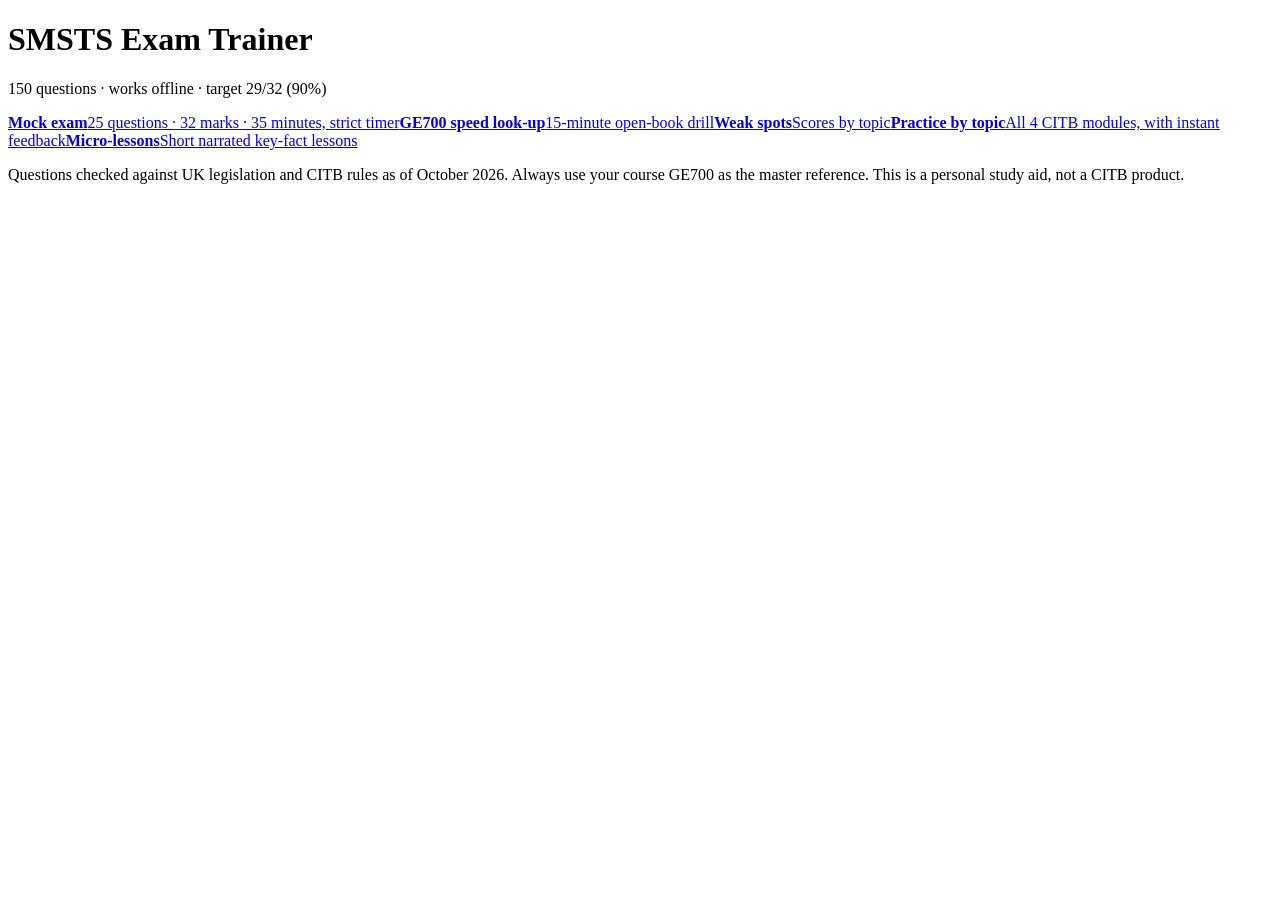
==== index.html @ e53d816c "Publish site 2026-10-27T14:40" ====
<!DOCTYPE html><html lang="en-GB"><head><meta charSet="utf-8"/><meta name="viewport" content="width=device-width, initial-scale=1, viewport-fit=cover"/><link rel="stylesheet" href="/smsts-app/_next/static/chunks/01u6ji3-c6qwr.css" data-precedence="next"/><link rel="preload" as="script" fetchPriority="low" href="/smsts-app/_next/static/chunks/1x6obpmlu1_c2.js"/><script src="/smsts-app/_next/static/chunks/2r4s4h5xul1n-.js" async=""></script><script src="/smsts-app/_next/static/chunks/3wbm-994r45kr.js" async=""></script><script src="/smsts-app/_next/static/chunks/00z7k7py8riz9.js" async=""></script><script src="/smsts-app/_next/static/chunks/turbopack-39cyi5zq8wfsn.js" async=""></script><script src="/smsts-app/_next/static/chunks/2d3gea88_e2vz.js" async=""></script><script src="/smsts-app/_next/static/chunks/1iz2u05exdmd0.js" async=""></script><script src="/smsts-app/_next/static/chunks/0btmv7obwv83k.js" async=""></script><meta name="theme-color" content="#0F172A"/><title>SMSTS Exam Trainer</title><meta name="description" content="SMSTS mock exams, GE700 look-up practice and weak-spot drills. Works offline."/><link rel="manifest" href="/smsts-app/manifest.webmanifest"/><link rel="icon" href="/smsts-app/icon-192.png"/><link rel="apple-touch-icon" href="/smsts-app/icon-192.png"/><script src="/smsts-app/_next/static/chunks/0cz1d0mv5g_q7.js" noModule=""></script></head><body><div hidden=""><!--$--><!--/$--></div><main><h1>SMSTS Exam Trainer</h1><p class="muted">150<!-- --> questions · works offline · target 29/32 (90%)</p><div class="tiles"><a class="tile primary" href="/smsts-app/exam/"><strong>Mock exam</strong><span class="muted">25 questions · 32 marks · 35 minutes, strict timer</span></a><a class="tile" href="/smsts-app/lookup/"><strong>GE700 speed look-up</strong><span class="muted">15-minute open-book drill</span></a><a class="tile" href="/smsts-app/weak/"><strong>Weak spots</strong><span class="muted">Scores by topic</span></a><a class="tile" href="/smsts-app/practice/"><strong>Practice by topic</strong><span class="muted">All 4 CITB modules, with instant feedback</span></a><a class="tile" href="/smsts-app/lessons/"><strong>Micro-lessons</strong><span class="muted">Short narrated key-fact lessons</span></a></div><p class="muted">Questions checked against UK legislation and CITB rules as of October 2026. Always use your course GE700 as the master reference. This is a personal study aid, not a CITB product.</p></main><!--$--><!--/$--><script id="_R_">(globalThis["TURBOPACK"] || (globalThis["TURBOPACK"] = [])).push({"otherChunks":["static/chunks/1x6obpmlu1_c2.js","static/chunks/2r4s4h5xul1n-.js","static/chunks/3wbm-994r45kr.js","static/chunks/00z7k7py8riz9.js"],"runtimeModuleIds":[94553]});</script><script src="/smsts-app/_next/static/chunks/1x6obpmlu1_c2.js" async=""></script><script>(self.__next_f=self.__next_f||[]).push([0])</script><script>self.__next_f.push([1,"1:\"$Sreact.fragment\"\n2:\"/smsts-app/_next/static/chunks/2d3gea88_e2vz.js\"\n3:I[39756,[\"$2\"],\"default\"]\n4:I[37457,[\"$2\"],\"default\"]\n5:I[78888,[\"$2\"],\"ServiceWorker\"]\n7:I[47257,[\"$2\"],\"ClientPageRoot\"]\n8:\"/smsts-app/_next/static/chunks/1iz2u05exdmd0.js\"\n9:\"/smsts-app/_next/static/chunks/0btmv7obwv83k.js\"\na:I[31713,[\"$2\",\"$8\",\"$9\"],\"default\"]\nd:I[97367,[\"$2\"],\"OutletBoundary\"]\ne:\"$Sreact.suspense\"\n10:\"ViewportBoundary\"\n11:I[97367,[\"$2\"],\"$10\"]\n13:\"MetadataBoundary\"\n14:I[97367,[\"$2\"],\"$13\"]\n16:I[68027,[\"$2\"],\"default\",1]\n:HL[\"/smsts-app/_next/static/chunks/01u6ji3-c6qwr.css\",\"style\"]\n6:[[\"children\",{\"s\":\"__PAGE__\",\"h\":512,\"d\":{\"r\":[\"$\",\"$1\",\"c\",{\"children\":[[\"$\",\"$L7\",null,{\"Component\":\"$a\",\"serverProvidedParams\":{\"searchParams\":{},\"params\":{},\"promises\":[\"$@b\",\"$@c\"]}}],[[\"$\",\"script\",\"script-0\",{\"src\":\"/smsts-app/_next/static/chunks/1iz2u05exdmd0.js\",\"async\":true,\"nonce\":\"$undefined\"}],[\"$\",\"script\",\"script-1\",{\"src\":\"/smsts-app/_next/static/chunks/0btmv7obwv83k.js\",\"async\":true,\"nonce\":\"$undefined\"}]],[\"$\",\"$Ld\",null,{\"children\":[\"$\",\"$e\",null,{\"name\":\"Next.MetadataOutlet\",\"children\":\"$@f\"}]}]]}],\"p\":false,\"v\":null}}]]\n0:{\"P\":null,\"c\":[\"\",\"\"],\"q\":\"\",\"i\":false,\"t\":{\"t\":{\"s\":\"\",\"h\":528,\"d\":{\"r\":[\"$\",\"$1\",\"c\",{\"children\":[[[\"$\",\"link\",\"0\",{\"rel\":\"stylesheet\",\"href\":\"/smsts-app/_next/static/chunks/01u6ji3-c6qwr.css\",\"precedence\":\"next\",\"crossOrigin\":\"$undefined\",\"nonce\":\"$undefined\"}],[\"$\",\"script\",\"script-0\",{\"src\":\"/smsts-app/_next/static/chunks/2d3gea88_e2vz.js\",\"async\":true,\"nonce\":\"$undefined\"}]],[\"$\",\"html\",null,{\"lang\":\"en-GB\",\"children\":[\"$\",\"body\",null,{\"children\":[[\"$\",\"$L3\",null,{\"parallelRouterKey\":\"children\",\"error\":\"$undefined\",\"errorStyles\":\"$undefined\",\"errorScripts\":\"$undefined\",\"template\":[\"$\",\"$L4\",null,{}],\"templateStyles\":\"$undefined\",\"templateScripts\":\"$undefined\",\"notFound\":[[[\"$\",\"title\",null,{\"children\":\"404: This page could not be found.\"}],[\"$\",\"div\",null,{\"style\":{\"fontFamily\":\"system-ui,\\\"Segoe UI\\\",Roboto,Helvetica,Arial,sans-serif,\\\"Apple Color Emoji\\\",\\\"Segoe UI Emoji\\\"\",\"height\":\"100vh\",\"textAlign\":\"center\",\"display\":\"flex\",\"flexDirection\":\"column\",\"alignItems\":\"center\",\"justifyContent\":\"center\"},\"children\":[\"$\",\"div\",null,{\"children\":[[\"$\",\"style\",null,{\"dangerouslySetInnerHTML\":{\"__html\":\"body{color:#000;background:#fff;margin:0}.next-error-h1{border-right:1px solid rgba(0,0,0,.3)}@media (prefers-color-scheme:dark){body{color:#fff;background:#000}.next-error-h1{border-right:1px solid rgba(255,255,255,.3)}}\"}}],[\"$\",\"h1\",null,{\"className\":\"next-error-h1\",\"style\":{\"display\":\"inline-block\",\"margin\":\"0 20px 0 0\",\"padding\":\"0 23px 0 0\",\"fontSize\":24,\"fontWeight\":500,\"verticalAlign\":\"top\",\"lineHeight\":\"49px\"},\"children\":404}],[\"$\",\"div\",null,{\"style\":{\"display\":\"inline-block\"},\"children\":[\"$\",\"h2\",null,{\"style\":{\"fontSize\":14,\"fontWeight\":400,\"lineHeight\":\"49px\",\"margin\":0},\"children\":\"This page could not be found.\"}]}]]}]}]],[]],\"forbidden\":\"$undefined\",\"unauthorized\":\"$undefined\"}],[\"$\",\"$L5\",null,{}]]}]}]]}],\"p\":false,\"v\":null},\"c\":\"$Q6\"},\"h\":{\"r\":[\"$\",\"$1\",\"h\",{\"children\":[null,[\"$\",\"$L11\",null,{\"children\":\"$L12\"}],[\"$\",\"$L14\",null,{\"children\":[[\"$\",\"div\",null,{\"hidden\":true,\"children\":[\"$\",\"$e\",null,{\"name\":\"Next.Metadata\",\"children\":\"$L15\"}]}],null]}],null]}],\"p\":false,\"v\":null}},\"m\":\"$undefined\",\"G\":[\"$16\",[[\"$\",\"link\",\"0\",{\"rel\":\"stylesheet\",\"href\":\"/smsts-app/_next/static/chunks/01u6ji3-c6qwr.css\",\"precedence\":\"next\",\"crossOrigin\":\"$undefined\",\"nonce\":\"$undefined\"}]]],\"S\":true,\"r\":\"$undefined\",\"s\":\"$undefined\",\"a\":\"$undefined\",\"l\":\"$undefined\",\"p\":\"$undefined\",\"d\":\"$undefined\",\"b\":\"e3yJWoi3kQL6l5JD4OAW3\"}\nb:{}\nc:\"$6:0:1:d:r:props:children:0:props:serverProvidedParams:params\"\n12:[[\"$\",\"meta\",\"0\",{\"charSet\":\"utf-8\"}],[\"$\",\"meta\",\"1\",{\"name\":\"viewport\",\"content\":\"width=device-width, initial-scale=1, viewport-fit=cover\"}],[\"$\",\"meta\",\"2\",{\"name\":\"theme-color\",\"content\":\"#0F172A\"}]]\n17:I[27201,[\"$2\"],\"IconMark\"]\nf:null\n15:[[\"$\",\"title\",\"0\",{\"children\":\"SMSTS Exam Trainer\"}],[\"$\",\"meta\",\"1\",{\"name\":\"description\",\"content\":\"SMSTS mock exams, GE700 look-up practice and weak-spot drills. Works offline.\"}],[\"$\",\"link\",\"2\",{\"rel\":\"manifest\",\"href\":\"/smsts-app/manifest.webmanifest\",\"crossOrigin\":\"$undefined\"}],[\"$\",\"link\",\"3\",{\"rel\":\"icon\",\"href\":\"/smsts-app/icon-192.png\"}],[\"$\",\"link\",\"4\",{\"rel\":\"apple-touch-icon\",\"href\":\"/smsts-app/icon-192.png\"}],[\"$\",\"$L17\",\"5\",{}]]\n"])</script></body></html>
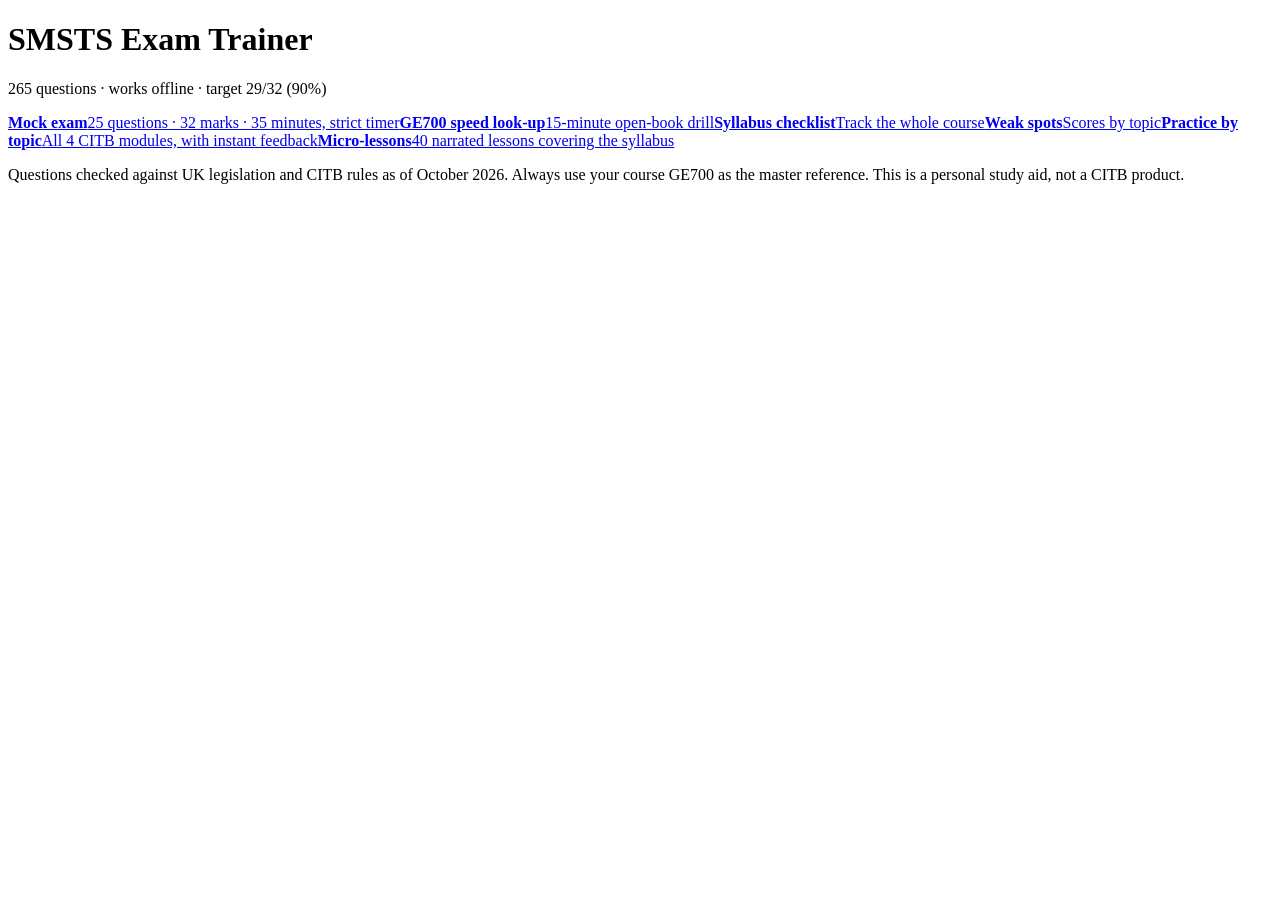
==== commit 30293726: "Publish site 2026-10-27T15:01" ====
--- a/index.html
+++ b/index.html
@@ -1 +1 @@
-<!DOCTYPE html><html lang="en-GB"><head><meta charSet="utf-8"/><meta name="viewport" content="width=device-width, initial-scale=1, viewport-fit=cover"/><link rel="stylesheet" href="/smsts-app/_next/static/chunks/01u6ji3-c6qwr.css" data-precedence="next"/><link rel="preload" as="script" fetchPriority="low" href="/smsts-app/_next/static/chunks/1x6obpmlu1_c2.js"/><script src="/smsts-app/_next/static/chunks/2r4s4h5xul1n-.js" async=""></script><script src="/smsts-app/_next/static/chunks/3wbm-994r45kr.js" async=""></script><script src="/smsts-app/_next/static/chunks/00z7k7py8riz9.js" async=""></script><script src="/smsts-app/_next/static/chunks/turbopack-39cyi5zq8wfsn.js" async=""></script><script src="/smsts-app/_next/static/chunks/2d3gea88_e2vz.js" async=""></script><script src="/smsts-app/_next/static/chunks/1iz2u05exdmd0.js" async=""></script><script src="/smsts-app/_next/static/chunks/0btmv7obwv83k.js" async=""></script><meta name="theme-color" content="#0F172A"/><title>SMSTS Exam Trainer</title><meta name="description" content="SMSTS mock exams, GE700 look-up practice and weak-spot drills. Works offline."/><link rel="manifest" href="/smsts-app/manifest.webmanifest"/><link rel="icon" href="/smsts-app/icon-192.png"/><link rel="apple-touch-icon" href="/smsts-app/icon-192.png"/><script src="/smsts-app/_next/static/chunks/0cz1d0mv5g_q7.js" noModule=""></script></head><body><div hidden=""><!--$--><!--/$--></div><main><h1>SMSTS Exam Trainer</h1><p class="muted">150<!-- --> questions · works offline · target 29/32 (90%)</p><div class="tiles"><a class="tile primary" href="/smsts-app/exam/"><strong>Mock exam</strong><span class="muted">25 questions · 32 marks · 35 minutes, strict timer</span></a><a class="tile" href="/smsts-app/lookup/"><strong>GE700 speed look-up</strong><span class="muted">15-minute open-book drill</span></a><a class="tile" href="/smsts-app/weak/"><strong>Weak spots</strong><span class="muted">Scores by topic</span></a><a class="tile" href="/smsts-app/practice/"><strong>Practice by topic</strong><span class="muted">All 4 CITB modules, with instant feedback</span></a><a class="tile" href="/smsts-app/lessons/"><strong>Micro-lessons</strong><span class="muted">Short narrated key-fact lessons</span></a></div><p class="muted">Questions checked against UK legislation and CITB rules as of October 2026. Always use your course GE700 as the master reference. This is a personal study aid, not a CITB product.</p></main><!--$--><!--/$--><script id="_R_">(globalThis["TURBOPACK"] || (globalThis["TURBOPACK"] = [])).push({"otherChunks":["static/chunks/1x6obpmlu1_c2.js","static/chunks/2r4s4h5xul1n-.js","static/chunks/3wbm-994r45kr.js","static/chunks/00z7k7py8riz9.js"],"runtimeModuleIds":[94553]});</script><script src="/smsts-app/_next/static/chunks/1x6obpmlu1_c2.js" async=""></script><script>(self.__next_f=self.__next_f||[]).push([0])</script><script>self.__next_f.push([1,"1:\"$Sreact.fragment\"\n2:\"/smsts-app/_next/static/chunks/2d3gea88_e2vz.js\"\n3:I[39756,[\"$2\"],\"default\"]\n4:I[37457,[\"$2\"],\"default\"]\n5:I[78888,[\"$2\"],\"ServiceWorker\"]\n7:I[47257,[\"$2\"],\"ClientPageRoot\"]\n8:\"/smsts-app/_next/static/chunks/1iz2u05exdmd0.js\"\n9:\"/smsts-app/_next/static/chunks/0btmv7obwv83k.js\"\na:I[31713,[\"$2\",\"$8\",\"$9\"],\"default\"]\nd:I[97367,[\"$2\"],\"OutletBoundary\"]\ne:\"$Sreact.suspense\"\n10:\"ViewportBoundary\"\n11:I[97367,[\"$2\"],\"$10\"]\n13:\"MetadataBoundary\"\n14:I[97367,[\"$2\"],\"$13\"]\n16:I[68027,[\"$2\"],\"default\",1]\n:HL[\"/smsts-app/_next/static/chunks/01u6ji3-c6qwr.css\",\"style\"]\n6:[[\"children\",{\"s\":\"__PAGE__\",\"h\":512,\"d\":{\"r\":[\"$\",\"$1\",\"c\",{\"children\":[[\"$\",\"$L7\",null,{\"Component\":\"$a\",\"serverProvidedParams\":{\"searchParams\":{},\"params\":{},\"promises\":[\"$@b\",\"$@c\"]}}],[[\"$\",\"script\",\"script-0\",{\"src\":\"/smsts-app/_next/static/chunks/1iz2u05exdmd0.js\",\"async\":true,\"nonce\":\"$undefined\"}],[\"$\",\"script\",\"script-1\",{\"src\":\"/smsts-app/_next/static/chunks/0btmv7obwv83k.js\",\"async\":true,\"nonce\":\"$undefined\"}]],[\"$\",\"$Ld\",null,{\"children\":[\"$\",\"$e\",null,{\"name\":\"Next.MetadataOutlet\",\"children\":\"$@f\"}]}]]}],\"p\":false,\"v\":null}}]]\n0:{\"P\":null,\"c\":[\"\",\"\"],\"q\":\"\",\"i\":false,\"t\":{\"t\":{\"s\":\"\",\"h\":528,\"d\":{\"r\":[\"$\",\"$1\",\"c\",{\"children\":[[[\"$\",\"link\",\"0\",{\"rel\":\"stylesheet\",\"href\":\"/smsts-app/_next/static/chunks/01u6ji3-c6qwr.css\",\"precedence\":\"next\",\"crossOrigin\":\"$undefined\",\"nonce\":\"$undefined\"}],[\"$\",\"script\",\"script-0\",{\"src\":\"/smsts-app/_next/static/chunks/2d3gea88_e2vz.js\",\"async\":true,\"nonce\":\"$undefined\"}]],[\"$\",\"html\",null,{\"lang\":\"en-GB\",\"children\":[\"$\",\"body\",null,{\"children\":[[\"$\",\"$L3\",null,{\"parallelRouterKey\":\"children\",\"error\":\"$undefined\",\"errorStyles\":\"$undefined\",\"errorScripts\":\"$undefined\",\"template\":[\"$\",\"$L4\",null,{}],\"templateStyles\":\"$undefined\",\"templateScripts\":\"$undefined\",\"notFound\":[[[\"$\",\"title\",null,{\"children\":\"404: This page could not be found.\"}],[\"$\",\"div\",null,{\"style\":{\"fontFamily\":\"system-ui,\\\"Segoe UI\\\",Roboto,Helvetica,Arial,sans-serif,\\\"Apple Color Emoji\\\",\\\"Segoe UI Emoji\\\"\",\"height\":\"100vh\",\"textAlign\":\"center\",\"display\":\"flex\",\"flexDirection\":\"column\",\"alignItems\":\"center\",\"justifyContent\":\"center\"},\"children\":[\"$\",\"div\",null,{\"children\":[[\"$\",\"style\",null,{\"dangerouslySetInnerHTML\":{\"__html\":\"body{color:#000;background:#fff;margin:0}.next-error-h1{border-right:1px solid rgba(0,0,0,.3)}@media (prefers-color-scheme:dark){body{color:#fff;background:#000}.next-error-h1{border-right:1px solid rgba(255,255,255,.3)}}\"}}],[\"$\",\"h1\",null,{\"className\":\"next-error-h1\",\"style\":{\"display\":\"inline-block\",\"margin\":\"0 20px 0 0\",\"padding\":\"0 23px 0 0\",\"fontSize\":24,\"fontWeight\":500,\"verticalAlign\":\"top\",\"lineHeight\":\"49px\"},\"children\":404}],[\"$\",\"div\",null,{\"style\":{\"display\":\"inline-block\"},\"children\":[\"$\",\"h2\",null,{\"style\":{\"fontSize\":14,\"fontWeight\":400,\"lineHeight\":\"49px\",\"margin\":0},\"children\":\"This page could not be found.\"}]}]]}]}]],[]],\"forbidden\":\"$undefined\",\"unauthorized\":\"$undefined\"}],[\"$\",\"$L5\",null,{}]]}]}]]}],\"p\":false,\"v\":null},\"c\":\"$Q6\"},\"h\":{\"r\":[\"$\",\"$1\",\"h\",{\"children\":[null,[\"$\",\"$L11\",null,{\"children\":\"$L12\"}],[\"$\",\"$L14\",null,{\"children\":[[\"$\",\"div\",null,{\"hidden\":true,\"children\":[\"$\",\"$e\",null,{\"name\":\"Next.Metadata\",\"children\":\"$L15\"}]}],null]}],null]}],\"p\":false,\"v\":null}},\"m\":\"$undefined\",\"G\":[\"$16\",[[\"$\",\"link\",\"0\",{\"rel\":\"stylesheet\",\"href\":\"/smsts-app/_next/static/chunks/01u6ji3-c6qwr.css\",\"precedence\":\"next\",\"crossOrigin\":\"$undefined\",\"nonce\":\"$undefined\"}]]],\"S\":true,\"r\":\"$undefined\",\"s\":\"$undefined\",\"a\":\"$undefined\",\"l\":\"$undefined\",\"p\":\"$undefined\",\"d\":\"$undefined\",\"b\":\"e3yJWoi3kQL6l5JD4OAW3\"}\nb:{}\nc:\"$6:0:1:d:r:props:children:0:props:serverProvidedParams:params\"\n12:[[\"$\",\"meta\",\"0\",{\"charSet\":\"utf-8\"}],[\"$\",\"meta\",\"1\",{\"name\":\"viewport\",\"content\":\"width=device-width, initial-scale=1, viewport-fit=cover\"}],[\"$\",\"meta\",\"2\",{\"name\":\"theme-color\",\"content\":\"#0F172A\"}]]\n17:I[27201,[\"$2\"],\"IconMark\"]\nf:null\n15:[[\"$\",\"title\",\"0\",{\"children\":\"SMSTS Exam Trainer\"}],[\"$\",\"meta\",\"1\",{\"name\":\"description\",\"content\":\"SMSTS mock exams, GE700 look-up practice and weak-spot drills. Works offline.\"}],[\"$\",\"link\",\"2\",{\"rel\":\"manifest\",\"href\":\"/smsts-app/manifest.webmanifest\",\"crossOrigin\":\"$undefined\"}],[\"$\",\"link\",\"3\",{\"rel\":\"icon\",\"href\":\"/smsts-app/icon-192.png\"}],[\"$\",\"link\",\"4\",{\"rel\":\"apple-touch-icon\",\"href\":\"/smsts-app/icon-192.png\"}],[\"$\",\"$L17\",\"5\",{}]]\n"])</script></body></html>+<!DOCTYPE html><html lang="en-GB"><head><meta charSet="utf-8"/><meta name="viewport" content="width=device-width, initial-scale=1, viewport-fit=cover"/><link rel="stylesheet" href="/smsts-app/_next/static/chunks/01u6ji3-c6qwr.css" data-precedence="next"/><link rel="preload" as="script" fetchPriority="low" href="/smsts-app/_next/static/chunks/1x6obpmlu1_c2.js"/><script src="/smsts-app/_next/static/chunks/2r4s4h5xul1n-.js" async=""></script><script src="/smsts-app/_next/static/chunks/3wbm-994r45kr.js" async=""></script><script src="/smsts-app/_next/static/chunks/00z7k7py8riz9.js" async=""></script><script src="/smsts-app/_next/static/chunks/turbopack-39cyi5zq8wfsn.js" async=""></script><script src="/smsts-app/_next/static/chunks/2d3gea88_e2vz.js" async=""></script><script src="/smsts-app/_next/static/chunks/0k_hqf47sj0o-.js" async=""></script><script src="/smsts-app/_next/static/chunks/32k8dtlgiomp-.js" async=""></script><meta name="theme-color" content="#0F172A"/><title>SMSTS Exam Trainer</title><meta name="description" content="SMSTS mock exams, GE700 look-up practice and weak-spot drills. Works offline."/><link rel="manifest" href="/smsts-app/manifest.webmanifest"/><link rel="icon" href="/smsts-app/icon-192.png"/><link rel="apple-touch-icon" href="/smsts-app/icon-192.png"/><script src="/smsts-app/_next/static/chunks/0cz1d0mv5g_q7.js" noModule=""></script></head><body><div hidden=""><!--$--><!--/$--></div><main><h1>SMSTS Exam Trainer</h1><p class="muted">265<!-- --> questions · works offline · target 29/32 (90%)</p><div class="tiles"><a class="tile primary" href="/smsts-app/exam/"><strong>Mock exam</strong><span class="muted">25 questions · 32 marks · 35 minutes, strict timer</span></a><a class="tile" href="/smsts-app/lookup/"><strong>GE700 speed look-up</strong><span class="muted">15-minute open-book drill</span></a><a class="tile" href="/smsts-app/checklist/"><strong>Syllabus checklist</strong><span class="muted">Track the whole course</span></a><a class="tile" href="/smsts-app/weak/"><strong>Weak spots</strong><span class="muted">Scores by topic</span></a><a class="tile" href="/smsts-app/practice/"><strong>Practice by topic</strong><span class="muted">All 4 CITB modules, with instant feedback</span></a><a class="tile" href="/smsts-app/lessons/"><strong>Micro-lessons</strong><span class="muted">40 narrated lessons covering the syllabus</span></a></div><p class="muted">Questions checked against UK legislation and CITB rules as of October 2026. Always use your course GE700 as the master reference. This is a personal study aid, not a CITB product.</p></main><!--$--><!--/$--><script id="_R_">(globalThis["TURBOPACK"] || (globalThis["TURBOPACK"] = [])).push({"otherChunks":["static/chunks/1x6obpmlu1_c2.js","static/chunks/2r4s4h5xul1n-.js","static/chunks/3wbm-994r45kr.js","static/chunks/00z7k7py8riz9.js"],"runtimeModuleIds":[94553]});</script><script src="/smsts-app/_next/static/chunks/1x6obpmlu1_c2.js" async=""></script><script>(self.__next_f=self.__next_f||[]).push([0])</script><script>self.__next_f.push([1,"1:\"$Sreact.fragment\"\n2:\"/smsts-app/_next/static/chunks/2d3gea88_e2vz.js\"\n3:I[39756,[\"$2\"],\"default\"]\n4:I[37457,[\"$2\"],\"default\"]\n5:I[78888,[\"$2\"],\"ServiceWorker\"]\n7:I[47257,[\"$2\"],\"ClientPageRoot\"]\n8:\"/smsts-app/_next/static/chunks/0k_hqf47sj0o-.js\"\n9:\"/smsts-app/_next/static/chunks/32k8dtlgiomp-.js\"\na:I[31713,[\"$2\",\"$8\",\"$9\"],\"default\"]\nd:I[97367,[\"$2\"],\"OutletBoundary\"]\ne:\"$Sreact.suspense\"\n10:\"ViewportBoundary\"\n11:I[97367,[\"$2\"],\"$10\"]\n13:\"MetadataBoundary\"\n14:I[97367,[\"$2\"],\"$13\"]\n16:I[68027,[\"$2\"],\"default\",1]\n:HL[\"/smsts-app/_next/static/chunks/01u6ji3-c6qwr.css\",\"style\"]\n6:[[\"children\",{\"s\":\"__PAGE__\",\"h\":512,\"d\":{\"r\":[\"$\",\"$1\",\"c\",{\"children\":[[\"$\",\"$L7\",null,{\"Component\":\"$a\",\"serverProvidedParams\":{\"searchParams\":{},\"params\":{},\"promises\":[\"$@b\",\"$@c\"]}}],[[\"$\",\"script\",\"script-0\",{\"src\":\"/smsts-app/_next/static/chunks/0k_hqf47sj0o-.js\",\"async\":true,\"nonce\":\"$undefined\"}],[\"$\",\"script\",\"script-1\",{\"src\":\"/smsts-app/_next/static/chunks/32k8dtlgiomp-.js\",\"async\":true,\"nonce\":\"$undefined\"}]],[\"$\",\"$Ld\",null,{\"children\":[\"$\",\"$e\",null,{\"name\":\"Next.MetadataOutlet\",\"children\":\"$@f\"}]}]]}],\"p\":false,\"v\":null}}]]\n0:{\"P\":null,\"c\":[\"\",\"\"],\"q\":\"\",\"i\":false,\"t\":{\"t\":{\"s\":\"\",\"h\":528,\"d\":{\"r\":[\"$\",\"$1\",\"c\",{\"children\":[[[\"$\",\"link\",\"0\",{\"rel\":\"stylesheet\",\"href\":\"/smsts-app/_next/static/chunks/01u6ji3-c6qwr.css\",\"precedence\":\"next\",\"crossOrigin\":\"$undefined\",\"nonce\":\"$undefined\"}],[\"$\",\"script\",\"script-0\",{\"src\":\"/smsts-app/_next/static/chunks/2d3gea88_e2vz.js\",\"async\":true,\"nonce\":\"$undefined\"}]],[\"$\",\"html\",null,{\"lang\":\"en-GB\",\"children\":[\"$\",\"body\",null,{\"children\":[[\"$\",\"$L3\",null,{\"parallelRouterKey\":\"children\",\"error\":\"$undefined\",\"errorStyles\":\"$undefined\",\"errorScripts\":\"$undefined\",\"template\":[\"$\",\"$L4\",null,{}],\"templateStyles\":\"$undefined\",\"templateScripts\":\"$undefined\",\"notFound\":[[[\"$\",\"title\",null,{\"children\":\"404: This page could not be found.\"}],[\"$\",\"div\",null,{\"style\":{\"fontFamily\":\"system-ui,\\\"Segoe UI\\\",Roboto,Helvetica,Arial,sans-serif,\\\"Apple Color Emoji\\\",\\\"Segoe UI Emoji\\\"\",\"height\":\"100vh\",\"textAlign\":\"center\",\"display\":\"flex\",\"flexDirection\":\"column\",\"alignItems\":\"center\",\"justifyContent\":\"center\"},\"children\":[\"$\",\"div\",null,{\"children\":[[\"$\",\"style\",null,{\"dangerouslySetInnerHTML\":{\"__html\":\"body{color:#000;background:#fff;margin:0}.next-error-h1{border-right:1px solid rgba(0,0,0,.3)}@media (prefers-color-scheme:dark){body{color:#fff;background:#000}.next-error-h1{border-right:1px solid rgba(255,255,255,.3)}}\"}}],[\"$\",\"h1\",null,{\"className\":\"next-error-h1\",\"style\":{\"display\":\"inline-block\",\"margin\":\"0 20px 0 0\",\"padding\":\"0 23px 0 0\",\"fontSize\":24,\"fontWeight\":500,\"verticalAlign\":\"top\",\"lineHeight\":\"49px\"},\"children\":404}],[\"$\",\"div\",null,{\"style\":{\"display\":\"inline-block\"},\"children\":[\"$\",\"h2\",null,{\"style\":{\"fontSize\":14,\"fontWeight\":400,\"lineHeight\":\"49px\",\"margin\":0},\"children\":\"This page could not be found.\"}]}]]}]}]],[]],\"forbidden\":\"$undefined\",\"unauthorized\":\"$undefined\"}],[\"$\",\"$L5\",null,{}]]}]}]]}],\"p\":false,\"v\":null},\"c\":\"$Q6\"},\"h\":{\"r\":[\"$\",\"$1\",\"h\",{\"children\":[null,[\"$\",\"$L11\",null,{\"children\":\"$L12\"}],[\"$\",\"$L14\",null,{\"children\":[[\"$\",\"div\",null,{\"hidden\":true,\"children\":[\"$\",\"$e\",null,{\"name\":\"Next.Metadata\",\"children\":\"$L15\"}]}],null]}],null]}],\"p\":false,\"v\":null}},\"m\":\"$undefined\",\"G\":[\"$16\",[[\"$\",\"link\",\"0\",{\"rel\":\"stylesheet\",\"href\":\"/smsts-app/_next/static/chunks/01u6ji3-c6qwr.css\",\"precedence\":\"next\",\"crossOrigin\":\"$undefined\",\"nonce\":\"$undefined\"}]]],\"S\":true,\"r\":\"$undefined\",\"s\":\"$undefined\",\"a\":\"$undefined\",\"l\":\"$undefined\",\"p\":\"$undefined\",\"d\":\"$undefined\",\"b\":\"HP8zWKPEjFdtdbxUgwqng\"}\nb:{}\nc:\"$6:0:1:d:r:props:children:0:props:serverProvidedParams:params\"\n12:[[\"$\",\"meta\",\"0\",{\"charSet\":\"utf-8\"}],[\"$\",\"meta\",\"1\",{\"name\":\"viewport\",\"content\":\"width=device-width, initial-scale=1, viewport-fit=cover\"}],[\"$\",\"meta\",\"2\",{\"name\":\"theme-color\",\"content\":\"#0F172A\"}]]\n17:I[27201,[\"$2\"],\"IconMark\"]\nf:null\n15:[[\"$\",\"title\",\"0\",{\"children\":\"SMSTS Exam Trainer\"}],[\"$\",\"meta\",\"1\",{\"name\":\"description\",\"content\":\"SMSTS mock exams, GE700 look-up practice and weak-spot drills. Works offline.\"}],[\"$\",\"link\",\"2\",{\"rel\":\"manifest\",\"href\":\"/smsts-app/manifest.webmanifest\",\"crossOrigin\":\"$undefined\"}],[\"$\",\"link\",\"3\",{\"rel\":\"icon\",\"href\":\"/smsts-app/icon-192.png\"}],[\"$\",\"link\",\"4\",{\"rel\":\"apple-touch-icon\",\"href\":\"/smsts-app/icon-192.png\"}],[\"$\",\"$L17\",\"5\",{}]]\n"])</script></body></html>
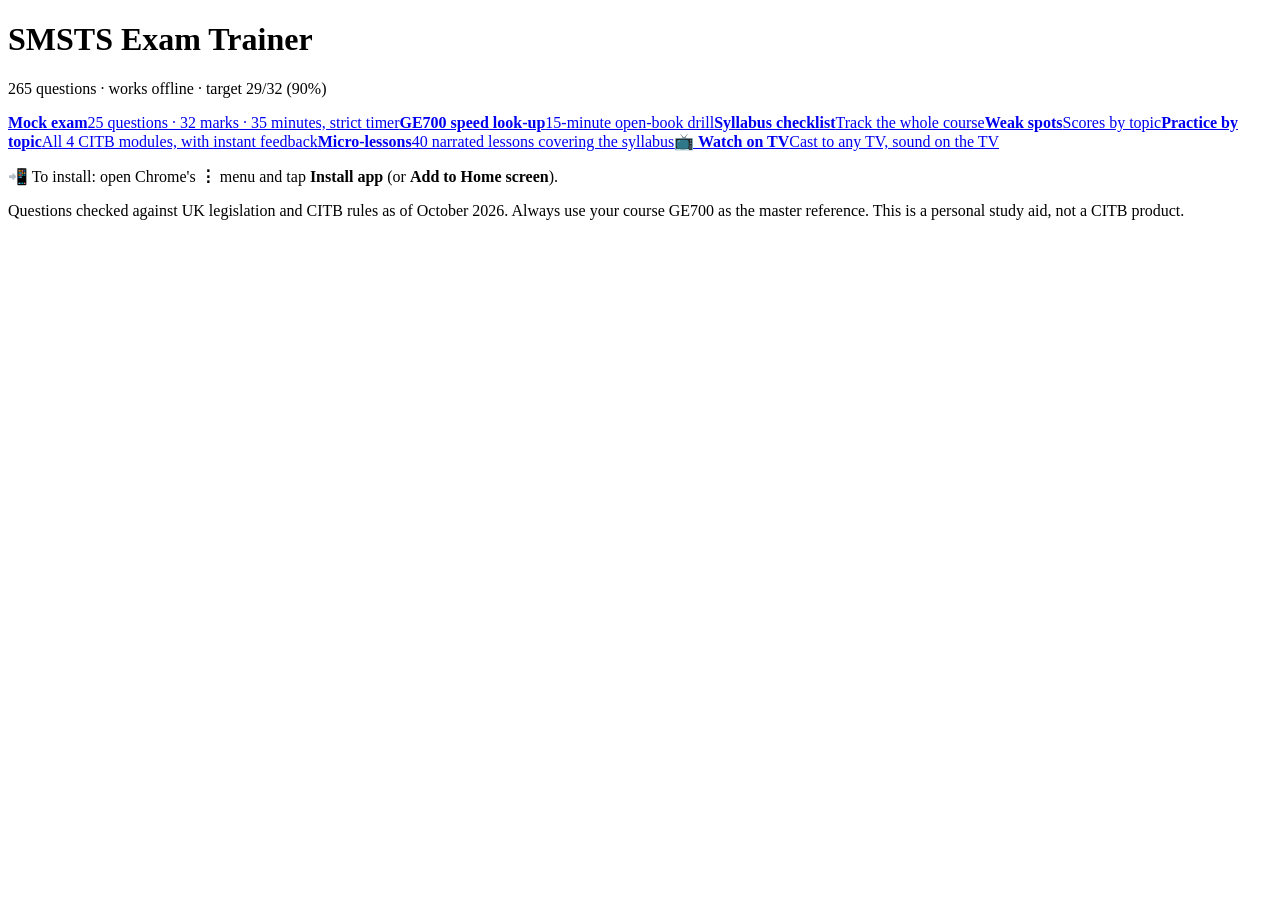
==== commit 7eb9d8ef: "Publish site 2026-10-27T15:11" ====
--- a/index.html
+++ b/index.html
@@ -1 +1 @@
-<!DOCTYPE html><html lang="en-GB"><head><meta charSet="utf-8"/><meta name="viewport" content="width=device-width, initial-scale=1, viewport-fit=cover"/><link rel="stylesheet" href="/smsts-app/_next/static/chunks/01u6ji3-c6qwr.css" data-precedence="next"/><link rel="preload" as="script" fetchPriority="low" href="/smsts-app/_next/static/chunks/1x6obpmlu1_c2.js"/><script src="/smsts-app/_next/static/chunks/2r4s4h5xul1n-.js" async=""></script><script src="/smsts-app/_next/static/chunks/3wbm-994r45kr.js" async=""></script><script src="/smsts-app/_next/static/chunks/00z7k7py8riz9.js" async=""></script><script src="/smsts-app/_next/static/chunks/turbopack-39cyi5zq8wfsn.js" async=""></script><script src="/smsts-app/_next/static/chunks/2d3gea88_e2vz.js" async=""></script><script src="/smsts-app/_next/static/chunks/0k_hqf47sj0o-.js" async=""></script><script src="/smsts-app/_next/static/chunks/32k8dtlgiomp-.js" async=""></script><meta name="theme-color" content="#0F172A"/><title>SMSTS Exam Trainer</title><meta name="description" content="SMSTS mock exams, GE700 look-up practice and weak-spot drills. Works offline."/><link rel="manifest" href="/smsts-app/manifest.webmanifest"/><link rel="icon" href="/smsts-app/icon-192.png"/><link rel="apple-touch-icon" href="/smsts-app/icon-192.png"/><script src="/smsts-app/_next/static/chunks/0cz1d0mv5g_q7.js" noModule=""></script></head><body><div hidden=""><!--$--><!--/$--></div><main><h1>SMSTS Exam Trainer</h1><p class="muted">265<!-- --> questions · works offline · target 29/32 (90%)</p><div class="tiles"><a class="tile primary" href="/smsts-app/exam/"><strong>Mock exam</strong><span class="muted">25 questions · 32 marks · 35 minutes, strict timer</span></a><a class="tile" href="/smsts-app/lookup/"><strong>GE700 speed look-up</strong><span class="muted">15-minute open-book drill</span></a><a class="tile" href="/smsts-app/checklist/"><strong>Syllabus checklist</strong><span class="muted">Track the whole course</span></a><a class="tile" href="/smsts-app/weak/"><strong>Weak spots</strong><span class="muted">Scores by topic</span></a><a class="tile" href="/smsts-app/practice/"><strong>Practice by topic</strong><span class="muted">All 4 CITB modules, with instant feedback</span></a><a class="tile" href="/smsts-app/lessons/"><strong>Micro-lessons</strong><span class="muted">40 narrated lessons covering the syllabus</span></a></div><p class="muted">Questions checked against UK legislation and CITB rules as of October 2026. Always use your course GE700 as the master reference. This is a personal study aid, not a CITB product.</p></main><!--$--><!--/$--><script id="_R_">(globalThis["TURBOPACK"] || (globalThis["TURBOPACK"] = [])).push({"otherChunks":["static/chunks/1x6obpmlu1_c2.js","static/chunks/2r4s4h5xul1n-.js","static/chunks/3wbm-994r45kr.js","static/chunks/00z7k7py8riz9.js"],"runtimeModuleIds":[94553]});</script><script src="/smsts-app/_next/static/chunks/1x6obpmlu1_c2.js" async=""></script><script>(self.__next_f=self.__next_f||[]).push([0])</script><script>self.__next_f.push([1,"1:\"$Sreact.fragment\"\n2:\"/smsts-app/_next/static/chunks/2d3gea88_e2vz.js\"\n3:I[39756,[\"$2\"],\"default\"]\n4:I[37457,[\"$2\"],\"default\"]\n5:I[78888,[\"$2\"],\"ServiceWorker\"]\n7:I[47257,[\"$2\"],\"ClientPageRoot\"]\n8:\"/smsts-app/_next/static/chunks/0k_hqf47sj0o-.js\"\n9:\"/smsts-app/_next/static/chunks/32k8dtlgiomp-.js\"\na:I[31713,[\"$2\",\"$8\",\"$9\"],\"default\"]\nd:I[97367,[\"$2\"],\"OutletBoundary\"]\ne:\"$Sreact.suspense\"\n10:\"ViewportBoundary\"\n11:I[97367,[\"$2\"],\"$10\"]\n13:\"MetadataBoundary\"\n14:I[97367,[\"$2\"],\"$13\"]\n16:I[68027,[\"$2\"],\"default\",1]\n:HL[\"/smsts-app/_next/static/chunks/01u6ji3-c6qwr.css\",\"style\"]\n6:[[\"children\",{\"s\":\"__PAGE__\",\"h\":512,\"d\":{\"r\":[\"$\",\"$1\",\"c\",{\"children\":[[\"$\",\"$L7\",null,{\"Component\":\"$a\",\"serverProvidedParams\":{\"searchParams\":{},\"params\":{},\"promises\":[\"$@b\",\"$@c\"]}}],[[\"$\",\"script\",\"script-0\",{\"src\":\"/smsts-app/_next/static/chunks/0k_hqf47sj0o-.js\",\"async\":true,\"nonce\":\"$undefined\"}],[\"$\",\"script\",\"script-1\",{\"src\":\"/smsts-app/_next/static/chunks/32k8dtlgiomp-.js\",\"async\":true,\"nonce\":\"$undefined\"}]],[\"$\",\"$Ld\",null,{\"children\":[\"$\",\"$e\",null,{\"name\":\"Next.MetadataOutlet\",\"children\":\"$@f\"}]}]]}],\"p\":false,\"v\":null}}]]\n0:{\"P\":null,\"c\":[\"\",\"\"],\"q\":\"\",\"i\":false,\"t\":{\"t\":{\"s\":\"\",\"h\":528,\"d\":{\"r\":[\"$\",\"$1\",\"c\",{\"children\":[[[\"$\",\"link\",\"0\",{\"rel\":\"stylesheet\",\"href\":\"/smsts-app/_next/static/chunks/01u6ji3-c6qwr.css\",\"precedence\":\"next\",\"crossOrigin\":\"$undefined\",\"nonce\":\"$undefined\"}],[\"$\",\"script\",\"script-0\",{\"src\":\"/smsts-app/_next/static/chunks/2d3gea88_e2vz.js\",\"async\":true,\"nonce\":\"$undefined\"}]],[\"$\",\"html\",null,{\"lang\":\"en-GB\",\"children\":[\"$\",\"body\",null,{\"children\":[[\"$\",\"$L3\",null,{\"parallelRouterKey\":\"children\",\"error\":\"$undefined\",\"errorStyles\":\"$undefined\",\"errorScripts\":\"$undefined\",\"template\":[\"$\",\"$L4\",null,{}],\"templateStyles\":\"$undefined\",\"templateScripts\":\"$undefined\",\"notFound\":[[[\"$\",\"title\",null,{\"children\":\"404: This page could not be found.\"}],[\"$\",\"div\",null,{\"style\":{\"fontFamily\":\"system-ui,\\\"Segoe UI\\\",Roboto,Helvetica,Arial,sans-serif,\\\"Apple Color Emoji\\\",\\\"Segoe UI Emoji\\\"\",\"height\":\"100vh\",\"textAlign\":\"center\",\"display\":\"flex\",\"flexDirection\":\"column\",\"alignItems\":\"center\",\"justifyContent\":\"center\"},\"children\":[\"$\",\"div\",null,{\"children\":[[\"$\",\"style\",null,{\"dangerouslySetInnerHTML\":{\"__html\":\"body{color:#000;background:#fff;margin:0}.next-error-h1{border-right:1px solid rgba(0,0,0,.3)}@media (prefers-color-scheme:dark){body{color:#fff;background:#000}.next-error-h1{border-right:1px solid rgba(255,255,255,.3)}}\"}}],[\"$\",\"h1\",null,{\"className\":\"next-error-h1\",\"style\":{\"display\":\"inline-block\",\"margin\":\"0 20px 0 0\",\"padding\":\"0 23px 0 0\",\"fontSize\":24,\"fontWeight\":500,\"verticalAlign\":\"top\",\"lineHeight\":\"49px\"},\"children\":404}],[\"$\",\"div\",null,{\"style\":{\"display\":\"inline-block\"},\"children\":[\"$\",\"h2\",null,{\"style\":{\"fontSize\":14,\"fontWeight\":400,\"lineHeight\":\"49px\",\"margin\":0},\"children\":\"This page could not be found.\"}]}]]}]}]],[]],\"forbidden\":\"$undefined\",\"unauthorized\":\"$undefined\"}],[\"$\",\"$L5\",null,{}]]}]}]]}],\"p\":false,\"v\":null},\"c\":\"$Q6\"},\"h\":{\"r\":[\"$\",\"$1\",\"h\",{\"children\":[null,[\"$\",\"$L11\",null,{\"children\":\"$L12\"}],[\"$\",\"$L14\",null,{\"children\":[[\"$\",\"div\",null,{\"hidden\":true,\"children\":[\"$\",\"$e\",null,{\"name\":\"Next.Metadata\",\"children\":\"$L15\"}]}],null]}],null]}],\"p\":false,\"v\":null}},\"m\":\"$undefined\",\"G\":[\"$16\",[[\"$\",\"link\",\"0\",{\"rel\":\"stylesheet\",\"href\":\"/smsts-app/_next/static/chunks/01u6ji3-c6qwr.css\",\"precedence\":\"next\",\"crossOrigin\":\"$undefined\",\"nonce\":\"$undefined\"}]]],\"S\":true,\"r\":\"$undefined\",\"s\":\"$undefined\",\"a\":\"$undefined\",\"l\":\"$undefined\",\"p\":\"$undefined\",\"d\":\"$undefined\",\"b\":\"HP8zWKPEjFdtdbxUgwqng\"}\nb:{}\nc:\"$6:0:1:d:r:props:children:0:props:serverProvidedParams:params\"\n12:[[\"$\",\"meta\",\"0\",{\"charSet\":\"utf-8\"}],[\"$\",\"meta\",\"1\",{\"name\":\"viewport\",\"content\":\"width=device-width, initial-scale=1, viewport-fit=cover\"}],[\"$\",\"meta\",\"2\",{\"name\":\"theme-color\",\"content\":\"#0F172A\"}]]\n17:I[27201,[\"$2\"],\"IconMark\"]\nf:null\n15:[[\"$\",\"title\",\"0\",{\"children\":\"SMSTS Exam Trainer\"}],[\"$\",\"meta\",\"1\",{\"name\":\"description\",\"content\":\"SMSTS mock exams, GE700 look-up practice and weak-spot drills. Works offline.\"}],[\"$\",\"link\",\"2\",{\"rel\":\"manifest\",\"href\":\"/smsts-app/manifest.webmanifest\",\"crossOrigin\":\"$undefined\"}],[\"$\",\"link\",\"3\",{\"rel\":\"icon\",\"href\":\"/smsts-app/icon-192.png\"}],[\"$\",\"link\",\"4\",{\"rel\":\"apple-touch-icon\",\"href\":\"/smsts-app/icon-192.png\"}],[\"$\",\"$L17\",\"5\",{}]]\n"])</script></body></html>+<!DOCTYPE html><html lang="en-GB"><head><meta charSet="utf-8"/><meta name="viewport" content="width=device-width, initial-scale=1, viewport-fit=cover"/><link rel="stylesheet" href="/smsts-app/_next/static/chunks/06hod7twnijg2.css" data-precedence="next"/><link rel="preload" as="script" fetchPriority="low" href="/smsts-app/_next/static/chunks/1x6obpmlu1_c2.js"/><script src="/smsts-app/_next/static/chunks/2r4s4h5xul1n-.js" async=""></script><script src="/smsts-app/_next/static/chunks/3wbm-994r45kr.js" async=""></script><script src="/smsts-app/_next/static/chunks/00z7k7py8riz9.js" async=""></script><script src="/smsts-app/_next/static/chunks/turbopack-39cyi5zq8wfsn.js" async=""></script><script src="/smsts-app/_next/static/chunks/40g-nly6kkeek.js" async=""></script><script src="/smsts-app/_next/static/chunks/2hohs8624jkox.js" async=""></script><script src="/smsts-app/_next/static/chunks/32k8dtlgiomp-.js" async=""></script><meta name="theme-color" content="#0F172A"/><title>SMSTS Exam Trainer</title><meta name="description" content="SMSTS mock exams, GE700 look-up practice and weak-spot drills. Works offline."/><link rel="manifest" href="/smsts-app/manifest.webmanifest"/><link rel="icon" href="/smsts-app/icon-192.png"/><link rel="apple-touch-icon" href="/smsts-app/icon-192.png"/><script src="/smsts-app/_next/static/chunks/0cz1d0mv5g_q7.js" noModule=""></script></head><body><div hidden=""><!--$--><!--/$--></div><main><h1>SMSTS Exam Trainer</h1><p class="muted">265<!-- --> questions · works offline · target 29/32 (90%)</p><div class="tiles"><a class="tile primary" href="/smsts-app/exam/"><strong>Mock exam</strong><span class="muted">25 questions · 32 marks · 35 minutes, strict timer</span></a><a class="tile" href="/smsts-app/lookup/"><strong>GE700 speed look-up</strong><span class="muted">15-minute open-book drill</span></a><a class="tile" href="/smsts-app/checklist/"><strong>Syllabus checklist</strong><span class="muted">Track the whole course</span></a><a class="tile" href="/smsts-app/weak/"><strong>Weak spots</strong><span class="muted">Scores by topic</span></a><a class="tile" href="/smsts-app/practice/"><strong>Practice by topic</strong><span class="muted">All 4 CITB modules, with instant feedback</span></a><a class="tile" href="/smsts-app/lessons/"><strong>Micro-lessons</strong><span class="muted">40 narrated lessons covering the syllabus</span></a><a class="tile" href="/smsts-app/tv/"><strong>📺 Watch on TV</strong><span class="muted">Cast to any TV, sound on the TV</span></a></div><p class="muted">📲 To install: open Chrome&#x27;s <strong>⋮</strong> menu and tap <strong>Install app</strong> (or<!-- --> <strong>Add to Home screen</strong>).</p><p class="muted">Questions checked against UK legislation and CITB rules as of October 2026. Always use your course GE700 as the master reference. This is a personal study aid, not a CITB product.</p></main><!--$--><!--/$--><script id="_R_">(globalThis["TURBOPACK"] || (globalThis["TURBOPACK"] = [])).push({"otherChunks":["static/chunks/1x6obpmlu1_c2.js","static/chunks/2r4s4h5xul1n-.js","static/chunks/3wbm-994r45kr.js","static/chunks/00z7k7py8riz9.js"],"runtimeModuleIds":[94553]});</script><script src="/smsts-app/_next/static/chunks/1x6obpmlu1_c2.js" async=""></script><script>(self.__next_f=self.__next_f||[]).push([0])</script><script>self.__next_f.push([1,"1:\"$Sreact.fragment\"\n2:\"/smsts-app/_next/static/chunks/40g-nly6kkeek.js\"\n3:I[29208,[\"$2\"],\"TvModeInit\"]\n4:I[39756,[\"$2\"],\"default\"]\n5:I[37457,[\"$2\"],\"default\"]\n6:I[78888,[\"$2\"],\"ServiceWorker\"]\n8:I[47257,[\"$2\"],\"ClientPageRoot\"]\n9:\"/smsts-app/_next/static/chunks/2hohs8624jkox.js\"\na:\"/smsts-app/_next/static/chunks/32k8dtlgiomp-.js\"\nb:I[31713,[\"$2\",\"$9\",\"$a\"],\"default\"]\ne:I[97367,[\"$2\"],\"OutletBoundary\"]\nf:\"$Sreact.suspense\"\n11:\"ViewportBoundary\"\n12:I[97367,[\"$2\"],\"$11\"]\n14:\"MetadataBoundary\"\n15:I[97367,[\"$2\"],\"$14\"]\n17:I[68027,[\"$2\"],\"default\",1]\n:HL[\"/smsts-app/_next/static/chunks/06hod7twnijg2.css\",\"style\"]\n7:[[\"children\",{\"s\":\"__PAGE__\",\"h\":512,\"d\":{\"r\":[\"$\",\"$1\",\"c\",{\"children\":[[\"$\",\"$L8\",null,{\"Component\":\"$b\",\"serverProvidedParams\":{\"searchParams\":{},\"params\":{},\"promises\":[\"$@c\",\"$@d\"]}}],[[\"$\",\"script\",\"script-0\",{\"src\":\"/smsts-app/_next/static/chunks/2hohs8624jkox.js\",\"async\":true,\"nonce\":\"$undefined\"}],[\"$\",\"script\",\"script-1\",{\"src\":\"/smsts-app/_next/static/chunks/32k8dtlgiomp-.js\",\"async\":true,\"nonce\":\"$undefined\"}]],[\"$\",\"$Le\",null,{\"children\":[\"$\",\"$f\",null,{\"name\":\"Next.MetadataOutlet\",\"children\":\"$@10\"}]}]]}],\"p\":false,\"v\":null}}]]\n0:{\"P\":null,\"c\":[\"\",\"\"],\"q\":\"\",\"i\":false,\"t\":{\"t\":{\"s\":\"\",\"h\":528,\"d\":{\"r\":[\"$\",\"$1\",\"c\",{\"children\":[[[\"$\",\"link\",\"0\",{\"rel\":\"stylesheet\",\"href\":\"/smsts-app/_next/static/chunks/06hod7twnijg2.css\",\"precedence\":\"next\",\"crossOrigin\":\"$undefined\",\"nonce\":\"$undefined\"}],[\"$\",\"script\",\"script-0\",{\"src\":\"/smsts-app/_next/static/chunks/40g-nly6kkeek.js\",\"async\":true,\"nonce\":\"$undefined\"}]],[\"$\",\"html\",null,{\"lang\":\"en-GB\",\"children\":[\"$\",\"body\",null,{\"children\":[[\"$\",\"$L3\",null,{}],[\"$\",\"$L4\",null,{\"parallelRouterKey\":\"children\",\"error\":\"$undefined\",\"errorStyles\":\"$undefined\",\"errorScripts\":\"$undefined\",\"template\":[\"$\",\"$L5\",null,{}],\"templateStyles\":\"$undefined\",\"templateScripts\":\"$undefined\",\"notFound\":[[[\"$\",\"title\",null,{\"children\":\"404: This page could not be found.\"}],[\"$\",\"div\",null,{\"style\":{\"fontFamily\":\"system-ui,\\\"Segoe UI\\\",Roboto,Helvetica,Arial,sans-serif,\\\"Apple Color Emoji\\\",\\\"Segoe UI Emoji\\\"\",\"height\":\"100vh\",\"textAlign\":\"center\",\"display\":\"flex\",\"flexDirection\":\"column\",\"alignItems\":\"center\",\"justifyContent\":\"center\"},\"children\":[\"$\",\"div\",null,{\"children\":[[\"$\",\"style\",null,{\"dangerouslySetInnerHTML\":{\"__html\":\"body{color:#000;background:#fff;margin:0}.next-error-h1{border-right:1px solid rgba(0,0,0,.3)}@media (prefers-color-scheme:dark){body{color:#fff;background:#000}.next-error-h1{border-right:1px solid rgba(255,255,255,.3)}}\"}}],[\"$\",\"h1\",null,{\"className\":\"next-error-h1\",\"style\":{\"display\":\"inline-block\",\"margin\":\"0 20px 0 0\",\"padding\":\"0 23px 0 0\",\"fontSize\":24,\"fontWeight\":500,\"verticalAlign\":\"top\",\"lineHeight\":\"49px\"},\"children\":404}],[\"$\",\"div\",null,{\"style\":{\"display\":\"inline-block\"},\"children\":[\"$\",\"h2\",null,{\"style\":{\"fontSize\":14,\"fontWeight\":400,\"lineHeight\":\"49px\",\"margin\":0},\"children\":\"This page could not be found.\"}]}]]}]}]],[]],\"forbidden\":\"$undefined\",\"unauthorized\":\"$undefined\"}],[\"$\",\"$L6\",null,{}]]}]}]]}],\"p\":false,\"v\":null},\"c\":\"$Q7\"},\"h\":{\"r\":[\"$\",\"$1\",\"h\",{\"children\":[null,[\"$\",\"$L12\",null,{\"children\":\"$L13\"}],[\"$\",\"$L15\",null,{\"children\":[[\"$\",\"div\",null,{\"hidden\":true,\"children\":[\"$\",\"$f\",null,{\"name\":\"Next.Metadata\",\"children\":\"$L16\"}]}],null]}],null]}],\"p\":false,\"v\":null}},\"m\":\"$undefined\",\"G\":[\"$17\",[[\"$\",\"link\",\"0\",{\"rel\":\"stylesheet\",\"href\":\"/smsts-app/_next/static/chunks/06hod7twnijg2.css\",\"precedence\":\"next\",\"crossOrigin\":\"$undefined\",\"nonce\":\"$undefined\"}]]],\"S\":true,\"r\":\"$undefined\",\"s\":\"$undefined\",\"a\":\"$undefined\",\"l\":\"$undefined\",\"p\":\"$undefined\",\"d\":\"$undefined\",\"b\":\"CIr9YFOvA28Y5oRF1Ta3G\"}\nc:{}\nd:\"$7:0:1:d:r:props:children:0:props:serverProvidedParams:params\"\n13:[[\"$\",\"meta\",\"0\",{\"charSet\":\"utf-8\"}],[\"$\",\"meta\",\"1\",{\"name\":\"viewport\",\"content\":\"width=device-width, initial-scale=1, viewport-fit=cover\"}],[\"$\",\"meta\",\"2\",{\"name\":\"theme-color\",\"content\":\"#0F172A\"}]]\n18:I[27201,[\"$2\"],\"IconMark\"]\n10:null\n16:[[\"$\",\"title\",\"0\",{\"children\":\"SMSTS Exam Trainer\"}],[\"$\",\"meta\",\"1\",{\"name\":\"description\",\"content\":\"SMSTS mock exams, GE700 look-up practice and weak-spot drills. Works offline.\"}],[\"$\",\"link\",\"2\",{\"rel\":\"manifest\",\"href\":\"/smsts-app/manifest.webmanifest\",\"crossOrigin\":\"$undefined\"}],[\"$\",\"link\",\"3\",{\"rel\":\"icon\",\"href\":\"/smsts-app/icon-192.png\"}],[\"$\",\"link\",\"4\",{\"rel\":\"apple-touch-icon\",\"href\":\"/smsts-app/icon-192.png\"}],[\"$\",\"$L18\",\"5\",{}]]\n"])</script></body></html>
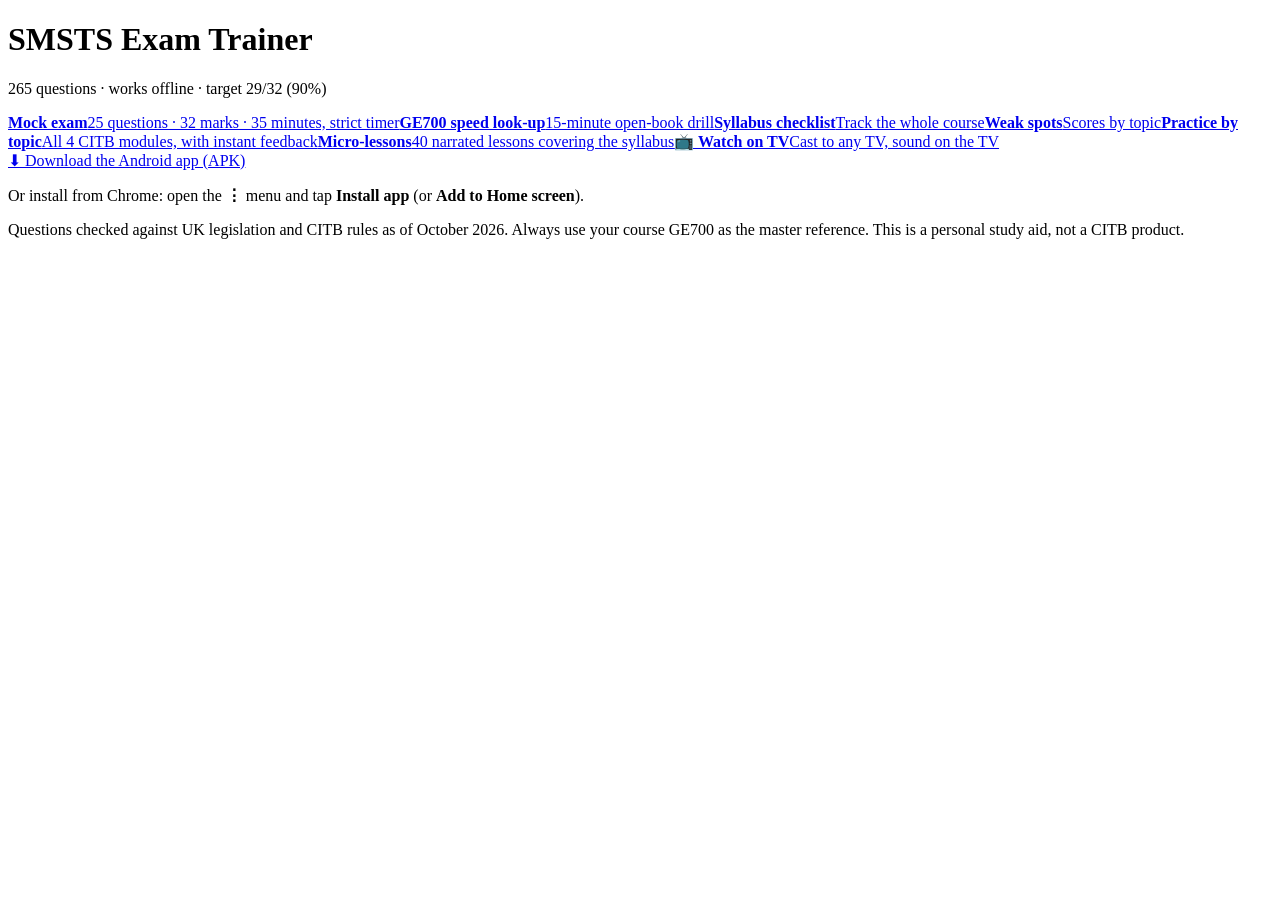
==== commit b53a761e: "Publish site 2026-10-27T15:37" ====
--- a/index.html
+++ b/index.html
@@ -1 +1 @@
-<!DOCTYPE html><html lang="en-GB"><head><meta charSet="utf-8"/><meta name="viewport" content="width=device-width, initial-scale=1, viewport-fit=cover"/><link rel="stylesheet" href="/smsts-app/_next/static/chunks/06hod7twnijg2.css" data-precedence="next"/><link rel="preload" as="script" fetchPriority="low" href="/smsts-app/_next/static/chunks/1x6obpmlu1_c2.js"/><script src="/smsts-app/_next/static/chunks/2r4s4h5xul1n-.js" async=""></script><script src="/smsts-app/_next/static/chunks/3wbm-994r45kr.js" async=""></script><script src="/smsts-app/_next/static/chunks/00z7k7py8riz9.js" async=""></script><script src="/smsts-app/_next/static/chunks/turbopack-39cyi5zq8wfsn.js" async=""></script><script src="/smsts-app/_next/static/chunks/40g-nly6kkeek.js" async=""></script><script src="/smsts-app/_next/static/chunks/2hohs8624jkox.js" async=""></script><script src="/smsts-app/_next/static/chunks/32k8dtlgiomp-.js" async=""></script><meta name="theme-color" content="#0F172A"/><title>SMSTS Exam Trainer</title><meta name="description" content="SMSTS mock exams, GE700 look-up practice and weak-spot drills. Works offline."/><link rel="manifest" href="/smsts-app/manifest.webmanifest"/><link rel="icon" href="/smsts-app/icon-192.png"/><link rel="apple-touch-icon" href="/smsts-app/icon-192.png"/><script src="/smsts-app/_next/static/chunks/0cz1d0mv5g_q7.js" noModule=""></script></head><body><div hidden=""><!--$--><!--/$--></div><main><h1>SMSTS Exam Trainer</h1><p class="muted">265<!-- --> questions · works offline · target 29/32 (90%)</p><div class="tiles"><a class="tile primary" href="/smsts-app/exam/"><strong>Mock exam</strong><span class="muted">25 questions · 32 marks · 35 minutes, strict timer</span></a><a class="tile" href="/smsts-app/lookup/"><strong>GE700 speed look-up</strong><span class="muted">15-minute open-book drill</span></a><a class="tile" href="/smsts-app/checklist/"><strong>Syllabus checklist</strong><span class="muted">Track the whole course</span></a><a class="tile" href="/smsts-app/weak/"><strong>Weak spots</strong><span class="muted">Scores by topic</span></a><a class="tile" href="/smsts-app/practice/"><strong>Practice by topic</strong><span class="muted">All 4 CITB modules, with instant feedback</span></a><a class="tile" href="/smsts-app/lessons/"><strong>Micro-lessons</strong><span class="muted">40 narrated lessons covering the syllabus</span></a><a class="tile" href="/smsts-app/tv/"><strong>📺 Watch on TV</strong><span class="muted">Cast to any TV, sound on the TV</span></a></div><p class="muted">📲 To install: open Chrome&#x27;s <strong>⋮</strong> menu and tap <strong>Install app</strong> (or<!-- --> <strong>Add to Home screen</strong>).</p><p class="muted">Questions checked against UK legislation and CITB rules as of October 2026. Always use your course GE700 as the master reference. This is a personal study aid, not a CITB product.</p></main><!--$--><!--/$--><script id="_R_">(globalThis["TURBOPACK"] || (globalThis["TURBOPACK"] = [])).push({"otherChunks":["static/chunks/1x6obpmlu1_c2.js","static/chunks/2r4s4h5xul1n-.js","static/chunks/3wbm-994r45kr.js","static/chunks/00z7k7py8riz9.js"],"runtimeModuleIds":[94553]});</script><script src="/smsts-app/_next/static/chunks/1x6obpmlu1_c2.js" async=""></script><script>(self.__next_f=self.__next_f||[]).push([0])</script><script>self.__next_f.push([1,"1:\"$Sreact.fragment\"\n2:\"/smsts-app/_next/static/chunks/40g-nly6kkeek.js\"\n3:I[29208,[\"$2\"],\"TvModeInit\"]\n4:I[39756,[\"$2\"],\"default\"]\n5:I[37457,[\"$2\"],\"default\"]\n6:I[78888,[\"$2\"],\"ServiceWorker\"]\n8:I[47257,[\"$2\"],\"ClientPageRoot\"]\n9:\"/smsts-app/_next/static/chunks/2hohs8624jkox.js\"\na:\"/smsts-app/_next/static/chunks/32k8dtlgiomp-.js\"\nb:I[31713,[\"$2\",\"$9\",\"$a\"],\"default\"]\ne:I[97367,[\"$2\"],\"OutletBoundary\"]\nf:\"$Sreact.suspense\"\n11:\"ViewportBoundary\"\n12:I[97367,[\"$2\"],\"$11\"]\n14:\"MetadataBoundary\"\n15:I[97367,[\"$2\"],\"$14\"]\n17:I[68027,[\"$2\"],\"default\",1]\n:HL[\"/smsts-app/_next/static/chunks/06hod7twnijg2.css\",\"style\"]\n7:[[\"children\",{\"s\":\"__PAGE__\",\"h\":512,\"d\":{\"r\":[\"$\",\"$1\",\"c\",{\"children\":[[\"$\",\"$L8\",null,{\"Component\":\"$b\",\"serverProvidedParams\":{\"searchParams\":{},\"params\":{},\"promises\":[\"$@c\",\"$@d\"]}}],[[\"$\",\"script\",\"script-0\",{\"src\":\"/smsts-app/_next/static/chunks/2hohs8624jkox.js\",\"async\":true,\"nonce\":\"$undefined\"}],[\"$\",\"script\",\"script-1\",{\"src\":\"/smsts-app/_next/static/chunks/32k8dtlgiomp-.js\",\"async\":true,\"nonce\":\"$undefined\"}]],[\"$\",\"$Le\",null,{\"children\":[\"$\",\"$f\",null,{\"name\":\"Next.MetadataOutlet\",\"children\":\"$@10\"}]}]]}],\"p\":false,\"v\":null}}]]\n0:{\"P\":null,\"c\":[\"\",\"\"],\"q\":\"\",\"i\":false,\"t\":{\"t\":{\"s\":\"\",\"h\":528,\"d\":{\"r\":[\"$\",\"$1\",\"c\",{\"children\":[[[\"$\",\"link\",\"0\",{\"rel\":\"stylesheet\",\"href\":\"/smsts-app/_next/static/chunks/06hod7twnijg2.css\",\"precedence\":\"next\",\"crossOrigin\":\"$undefined\",\"nonce\":\"$undefined\"}],[\"$\",\"script\",\"script-0\",{\"src\":\"/smsts-app/_next/static/chunks/40g-nly6kkeek.js\",\"async\":true,\"nonce\":\"$undefined\"}]],[\"$\",\"html\",null,{\"lang\":\"en-GB\",\"children\":[\"$\",\"body\",null,{\"children\":[[\"$\",\"$L3\",null,{}],[\"$\",\"$L4\",null,{\"parallelRouterKey\":\"children\",\"error\":\"$undefined\",\"errorStyles\":\"$undefined\",\"errorScripts\":\"$undefined\",\"template\":[\"$\",\"$L5\",null,{}],\"templateStyles\":\"$undefined\",\"templateScripts\":\"$undefined\",\"notFound\":[[[\"$\",\"title\",null,{\"children\":\"404: This page could not be found.\"}],[\"$\",\"div\",null,{\"style\":{\"fontFamily\":\"system-ui,\\\"Segoe UI\\\",Roboto,Helvetica,Arial,sans-serif,\\\"Apple Color Emoji\\\",\\\"Segoe UI Emoji\\\"\",\"height\":\"100vh\",\"textAlign\":\"center\",\"display\":\"flex\",\"flexDirection\":\"column\",\"alignItems\":\"center\",\"justifyContent\":\"center\"},\"children\":[\"$\",\"div\",null,{\"children\":[[\"$\",\"style\",null,{\"dangerouslySetInnerHTML\":{\"__html\":\"body{color:#000;background:#fff;margin:0}.next-error-h1{border-right:1px solid rgba(0,0,0,.3)}@media (prefers-color-scheme:dark){body{color:#fff;background:#000}.next-error-h1{border-right:1px solid rgba(255,255,255,.3)}}\"}}],[\"$\",\"h1\",null,{\"className\":\"next-error-h1\",\"style\":{\"display\":\"inline-block\",\"margin\":\"0 20px 0 0\",\"padding\":\"0 23px 0 0\",\"fontSize\":24,\"fontWeight\":500,\"verticalAlign\":\"top\",\"lineHeight\":\"49px\"},\"children\":404}],[\"$\",\"div\",null,{\"style\":{\"display\":\"inline-block\"},\"children\":[\"$\",\"h2\",null,{\"style\":{\"fontSize\":14,\"fontWeight\":400,\"lineHeight\":\"49px\",\"margin\":0},\"children\":\"This page could not be found.\"}]}]]}]}]],[]],\"forbidden\":\"$undefined\",\"unauthorized\":\"$undefined\"}],[\"$\",\"$L6\",null,{}]]}]}]]}],\"p\":false,\"v\":null},\"c\":\"$Q7\"},\"h\":{\"r\":[\"$\",\"$1\",\"h\",{\"children\":[null,[\"$\",\"$L12\",null,{\"children\":\"$L13\"}],[\"$\",\"$L15\",null,{\"children\":[[\"$\",\"div\",null,{\"hidden\":true,\"children\":[\"$\",\"$f\",null,{\"name\":\"Next.Metadata\",\"children\":\"$L16\"}]}],null]}],null]}],\"p\":false,\"v\":null}},\"m\":\"$undefined\",\"G\":[\"$17\",[[\"$\",\"link\",\"0\",{\"rel\":\"stylesheet\",\"href\":\"/smsts-app/_next/static/chunks/06hod7twnijg2.css\",\"precedence\":\"next\",\"crossOrigin\":\"$undefined\",\"nonce\":\"$undefined\"}]]],\"S\":true,\"r\":\"$undefined\",\"s\":\"$undefined\",\"a\":\"$undefined\",\"l\":\"$undefined\",\"p\":\"$undefined\",\"d\":\"$undefined\",\"b\":\"CIr9YFOvA28Y5oRF1Ta3G\"}\nc:{}\nd:\"$7:0:1:d:r:props:children:0:props:serverProvidedParams:params\"\n13:[[\"$\",\"meta\",\"0\",{\"charSet\":\"utf-8\"}],[\"$\",\"meta\",\"1\",{\"name\":\"viewport\",\"content\":\"width=device-width, initial-scale=1, viewport-fit=cover\"}],[\"$\",\"meta\",\"2\",{\"name\":\"theme-color\",\"content\":\"#0F172A\"}]]\n18:I[27201,[\"$2\"],\"IconMark\"]\n10:null\n16:[[\"$\",\"title\",\"0\",{\"children\":\"SMSTS Exam Trainer\"}],[\"$\",\"meta\",\"1\",{\"name\":\"description\",\"content\":\"SMSTS mock exams, GE700 look-up practice and weak-spot drills. Works offline.\"}],[\"$\",\"link\",\"2\",{\"rel\":\"manifest\",\"href\":\"/smsts-app/manifest.webmanifest\",\"crossOrigin\":\"$undefined\"}],[\"$\",\"link\",\"3\",{\"rel\":\"icon\",\"href\":\"/smsts-app/icon-192.png\"}],[\"$\",\"link\",\"4\",{\"rel\":\"apple-touch-icon\",\"href\":\"/smsts-app/icon-192.png\"}],[\"$\",\"$L18\",\"5\",{}]]\n"])</script></body></html>+<!DOCTYPE html><html lang="en-GB"><head><meta charSet="utf-8"/><meta name="viewport" content="width=device-width, initial-scale=1, viewport-fit=cover"/><link rel="stylesheet" href="/smsts-app/_next/static/chunks/06hod7twnijg2.css" data-precedence="next"/><link rel="preload" as="script" fetchPriority="low" href="/smsts-app/_next/static/chunks/1x6obpmlu1_c2.js"/><script src="/smsts-app/_next/static/chunks/2r4s4h5xul1n-.js" async=""></script><script src="/smsts-app/_next/static/chunks/3wbm-994r45kr.js" async=""></script><script src="/smsts-app/_next/static/chunks/00z7k7py8riz9.js" async=""></script><script src="/smsts-app/_next/static/chunks/turbopack-39cyi5zq8wfsn.js" async=""></script><script src="/smsts-app/_next/static/chunks/0hegvyzq0fz90.js" async=""></script><script src="/smsts-app/_next/static/chunks/42qj2bguz20lk.js" async=""></script><script src="/smsts-app/_next/static/chunks/32k8dtlgiomp-.js" async=""></script><meta name="theme-color" content="#0F172A"/><title>SMSTS Exam Trainer</title><meta name="description" content="SMSTS mock exams, GE700 look-up practice and weak-spot drills. Works offline."/><link rel="manifest" href="/smsts-app/manifest.webmanifest"/><link rel="icon" href="/smsts-app/icon-192.png"/><link rel="apple-touch-icon" href="/smsts-app/icon-192.png"/><script src="/smsts-app/_next/static/chunks/0cz1d0mv5g_q7.js" noModule=""></script></head><body><div hidden=""><!--$--><!--/$--></div><main><h1>SMSTS Exam Trainer</h1><p class="muted">265<!-- --> questions · works offline · target 29/32 (90%)</p><div class="tiles"><a class="tile primary" href="/smsts-app/exam/"><strong>Mock exam</strong><span class="muted">25 questions · 32 marks · 35 minutes, strict timer</span></a><a class="tile" href="/smsts-app/lookup/"><strong>GE700 speed look-up</strong><span class="muted">15-minute open-book drill</span></a><a class="tile" href="/smsts-app/checklist/"><strong>Syllabus checklist</strong><span class="muted">Track the whole course</span></a><a class="tile" href="/smsts-app/weak/"><strong>Weak spots</strong><span class="muted">Scores by topic</span></a><a class="tile" href="/smsts-app/practice/"><strong>Practice by topic</strong><span class="muted">All 4 CITB modules, with instant feedback</span></a><a class="tile" href="/smsts-app/lessons/"><strong>Micro-lessons</strong><span class="muted">40 narrated lessons covering the syllabus</span></a><a class="tile" href="/smsts-app/tv/"><strong>📺 Watch on TV</strong><span class="muted">Cast to any TV, sound on the TV</span></a></div><a class="btn" style="width:100%;margin:8px 0" href="/smsts-app/smsts-trainer.apk" download="">⬇ Download the Android app (APK)</a><p class="muted">Or install from Chrome: open the <strong>⋮</strong> menu and tap <strong>Install app</strong> (or<!-- --> <strong>Add to Home screen</strong>).</p><p class="muted">Questions checked against UK legislation and CITB rules as of October 2026. Always use your course GE700 as the master reference. This is a personal study aid, not a CITB product.</p></main><!--$--><!--/$--><script id="_R_">(globalThis["TURBOPACK"] || (globalThis["TURBOPACK"] = [])).push({"otherChunks":["static/chunks/1x6obpmlu1_c2.js","static/chunks/2r4s4h5xul1n-.js","static/chunks/3wbm-994r45kr.js","static/chunks/00z7k7py8riz9.js"],"runtimeModuleIds":[94553]});</script><script src="/smsts-app/_next/static/chunks/1x6obpmlu1_c2.js" async=""></script><script>(self.__next_f=self.__next_f||[]).push([0])</script><script>self.__next_f.push([1,"1:\"$Sreact.fragment\"\n2:\"/smsts-app/_next/static/chunks/0hegvyzq0fz90.js\"\n3:I[29208,[\"$2\"],\"TvModeInit\"]\n4:I[39756,[\"$2\"],\"default\"]\n5:I[37457,[\"$2\"],\"default\"]\n6:I[78888,[\"$2\"],\"ServiceWorker\"]\n8:I[47257,[\"$2\"],\"ClientPageRoot\"]\n9:\"/smsts-app/_next/static/chunks/42qj2bguz20lk.js\"\na:\"/smsts-app/_next/static/chunks/32k8dtlgiomp-.js\"\nb:I[31713,[\"$2\",\"$9\",\"$a\"],\"default\"]\ne:I[97367,[\"$2\"],\"OutletBoundary\"]\nf:\"$Sreact.suspense\"\n11:\"ViewportBoundary\"\n12:I[97367,[\"$2\"],\"$11\"]\n14:\"MetadataBoundary\"\n15:I[97367,[\"$2\"],\"$14\"]\n17:I[68027,[\"$2\"],\"default\",1]\n:HL[\"/smsts-app/_next/static/chunks/06hod7twnijg2.css\",\"style\"]\n7:[[\"children\",{\"s\":\"__PAGE__\",\"h\":512,\"d\":{\"r\":[\"$\",\"$1\",\"c\",{\"children\":[[\"$\",\"$L8\",null,{\"Component\":\"$b\",\"serverProvidedParams\":{\"searchParams\":{},\"params\":{},\"promises\":[\"$@c\",\"$@d\"]}}],[[\"$\",\"script\",\"script-0\",{\"src\":\"/smsts-app/_next/static/chunks/42qj2bguz20lk.js\",\"async\":true,\"nonce\":\"$undefined\"}],[\"$\",\"script\",\"script-1\",{\"src\":\"/smsts-app/_next/static/chunks/32k8dtlgiomp-.js\",\"async\":true,\"nonce\":\"$undefined\"}]],[\"$\",\"$Le\",null,{\"children\":[\"$\",\"$f\",null,{\"name\":\"Next.MetadataOutlet\",\"children\":\"$@10\"}]}]]}],\"p\":false,\"v\":null}}]]\n0:{\"P\":null,\"c\":[\"\",\"\"],\"q\":\"\",\"i\":false,\"t\":{\"t\":{\"s\":\"\",\"h\":528,\"d\":{\"r\":[\"$\",\"$1\",\"c\",{\"children\":[[[\"$\",\"link\",\"0\",{\"rel\":\"stylesheet\",\"href\":\"/smsts-app/_next/static/chunks/06hod7twnijg2.css\",\"precedence\":\"next\",\"crossOrigin\":\"$undefined\",\"nonce\":\"$undefined\"}],[\"$\",\"script\",\"script-0\",{\"src\":\"/smsts-app/_next/static/chunks/0hegvyzq0fz90.js\",\"async\":true,\"nonce\":\"$undefined\"}]],[\"$\",\"html\",null,{\"lang\":\"en-GB\",\"children\":[\"$\",\"body\",null,{\"children\":[[\"$\",\"$L3\",null,{}],[\"$\",\"$L4\",null,{\"parallelRouterKey\":\"children\",\"error\":\"$undefined\",\"errorStyles\":\"$undefined\",\"errorScripts\":\"$undefined\",\"template\":[\"$\",\"$L5\",null,{}],\"templateStyles\":\"$undefined\",\"templateScripts\":\"$undefined\",\"notFound\":[[[\"$\",\"title\",null,{\"children\":\"404: This page could not be found.\"}],[\"$\",\"div\",null,{\"style\":{\"fontFamily\":\"system-ui,\\\"Segoe UI\\\",Roboto,Helvetica,Arial,sans-serif,\\\"Apple Color Emoji\\\",\\\"Segoe UI Emoji\\\"\",\"height\":\"100vh\",\"textAlign\":\"center\",\"display\":\"flex\",\"flexDirection\":\"column\",\"alignItems\":\"center\",\"justifyContent\":\"center\"},\"children\":[\"$\",\"div\",null,{\"children\":[[\"$\",\"style\",null,{\"dangerouslySetInnerHTML\":{\"__html\":\"body{color:#000;background:#fff;margin:0}.next-error-h1{border-right:1px solid rgba(0,0,0,.3)}@media (prefers-color-scheme:dark){body{color:#fff;background:#000}.next-error-h1{border-right:1px solid rgba(255,255,255,.3)}}\"}}],[\"$\",\"h1\",null,{\"className\":\"next-error-h1\",\"style\":{\"display\":\"inline-block\",\"margin\":\"0 20px 0 0\",\"padding\":\"0 23px 0 0\",\"fontSize\":24,\"fontWeight\":500,\"verticalAlign\":\"top\",\"lineHeight\":\"49px\"},\"children\":404}],[\"$\",\"div\",null,{\"style\":{\"display\":\"inline-block\"},\"children\":[\"$\",\"h2\",null,{\"style\":{\"fontSize\":14,\"fontWeight\":400,\"lineHeight\":\"49px\",\"margin\":0},\"children\":\"This page could not be found.\"}]}]]}]}]],[]],\"forbidden\":\"$undefined\",\"unauthorized\":\"$undefined\"}],[\"$\",\"$L6\",null,{}]]}]}]]}],\"p\":false,\"v\":null},\"c\":\"$Q7\"},\"h\":{\"r\":[\"$\",\"$1\",\"h\",{\"children\":[null,[\"$\",\"$L12\",null,{\"children\":\"$L13\"}],[\"$\",\"$L15\",null,{\"children\":[[\"$\",\"div\",null,{\"hidden\":true,\"children\":[\"$\",\"$f\",null,{\"name\":\"Next.Metadata\",\"children\":\"$L16\"}]}],null]}],null]}],\"p\":false,\"v\":null}},\"m\":\"$undefined\",\"G\":[\"$17\",[[\"$\",\"link\",\"0\",{\"rel\":\"stylesheet\",\"href\":\"/smsts-app/_next/static/chunks/06hod7twnijg2.css\",\"precedence\":\"next\",\"crossOrigin\":\"$undefined\",\"nonce\":\"$undefined\"}]]],\"S\":true,\"r\":\"$undefined\",\"s\":\"$undefined\",\"a\":\"$undefined\",\"l\":\"$undefined\",\"p\":\"$undefined\",\"d\":\"$undefined\",\"b\":\"CvqajK9N4I8uLY_q7LM14\"}\nc:{}\nd:\"$7:0:1:d:r:props:children:0:props:serverProvidedParams:params\"\n13:[[\"$\",\"meta\",\"0\",{\"charSet\":\"utf-8\"}],[\"$\",\"meta\",\"1\",{\"name\":\"viewport\",\"content\":\"width=device-width, initial-scale=1, viewport-fit=cover\"}],[\"$\",\"meta\",\"2\",{\"name\":\"theme-color\",\"content\":\"#0F172A\"}]]\n18:I[27201,[\"$2\"],\"IconMark\"]\n10:null\n16:[[\"$\",\"title\",\"0\",{\"children\":\"SMSTS Exam Trainer\"}],[\"$\",\"meta\",\"1\",{\"name\":\"description\",\"content\":\"SMSTS mock exams, GE700 look-up practice and weak-spot drills. Works offline.\"}],[\"$\",\"link\",\"2\",{\"rel\":\"manifest\",\"href\":\"/smsts-app/manifest.webmanifest\",\"crossOrigin\":\"$undefined\"}],[\"$\",\"link\",\"3\",{\"rel\":\"icon\",\"href\":\"/smsts-app/icon-192.png\"}],[\"$\",\"link\",\"4\",{\"rel\":\"apple-touch-icon\",\"href\":\"/smsts-app/icon-192.png\"}],[\"$\",\"$L18\",\"5\",{}]]\n"])</script></body></html>
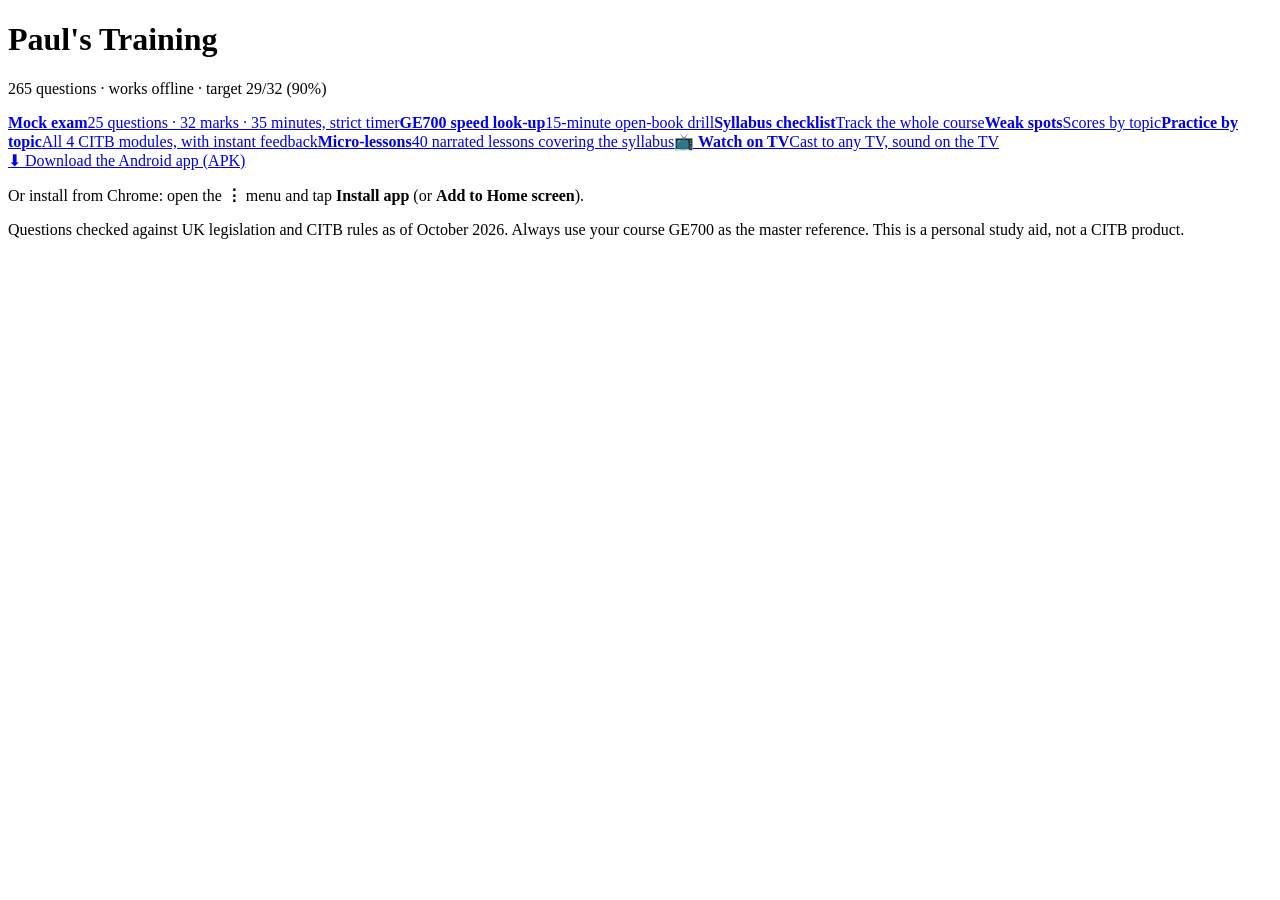
==== commit a8b220ae: "Publish site 2026-10-27T17:29" ====
--- a/index.html
+++ b/index.html
@@ -1 +1 @@
-<!DOCTYPE html><html lang="en-GB"><head><meta charSet="utf-8"/><meta name="viewport" content="width=device-width, initial-scale=1, viewport-fit=cover"/><link rel="stylesheet" href="/smsts-app/_next/static/chunks/06hod7twnijg2.css" data-precedence="next"/><link rel="preload" as="script" fetchPriority="low" href="/smsts-app/_next/static/chunks/1x6obpmlu1_c2.js"/><script src="/smsts-app/_next/static/chunks/2r4s4h5xul1n-.js" async=""></script><script src="/smsts-app/_next/static/chunks/3wbm-994r45kr.js" async=""></script><script src="/smsts-app/_next/static/chunks/00z7k7py8riz9.js" async=""></script><script src="/smsts-app/_next/static/chunks/turbopack-39cyi5zq8wfsn.js" async=""></script><script src="/smsts-app/_next/static/chunks/0hegvyzq0fz90.js" async=""></script><script src="/smsts-app/_next/static/chunks/42qj2bguz20lk.js" async=""></script><script src="/smsts-app/_next/static/chunks/32k8dtlgiomp-.js" async=""></script><meta name="theme-color" content="#0F172A"/><title>SMSTS Exam Trainer</title><meta name="description" content="SMSTS mock exams, GE700 look-up practice and weak-spot drills. Works offline."/><link rel="manifest" href="/smsts-app/manifest.webmanifest"/><link rel="icon" href="/smsts-app/icon-192.png"/><link rel="apple-touch-icon" href="/smsts-app/icon-192.png"/><script src="/smsts-app/_next/static/chunks/0cz1d0mv5g_q7.js" noModule=""></script></head><body><div hidden=""><!--$--><!--/$--></div><main><h1>SMSTS Exam Trainer</h1><p class="muted">265<!-- --> questions · works offline · target 29/32 (90%)</p><div class="tiles"><a class="tile primary" href="/smsts-app/exam/"><strong>Mock exam</strong><span class="muted">25 questions · 32 marks · 35 minutes, strict timer</span></a><a class="tile" href="/smsts-app/lookup/"><strong>GE700 speed look-up</strong><span class="muted">15-minute open-book drill</span></a><a class="tile" href="/smsts-app/checklist/"><strong>Syllabus checklist</strong><span class="muted">Track the whole course</span></a><a class="tile" href="/smsts-app/weak/"><strong>Weak spots</strong><span class="muted">Scores by topic</span></a><a class="tile" href="/smsts-app/practice/"><strong>Practice by topic</strong><span class="muted">All 4 CITB modules, with instant feedback</span></a><a class="tile" href="/smsts-app/lessons/"><strong>Micro-lessons</strong><span class="muted">40 narrated lessons covering the syllabus</span></a><a class="tile" href="/smsts-app/tv/"><strong>📺 Watch on TV</strong><span class="muted">Cast to any TV, sound on the TV</span></a></div><a class="btn" style="width:100%;margin:8px 0" href="/smsts-app/smsts-trainer.apk" download="">⬇ Download the Android app (APK)</a><p class="muted">Or install from Chrome: open the <strong>⋮</strong> menu and tap <strong>Install app</strong> (or<!-- --> <strong>Add to Home screen</strong>).</p><p class="muted">Questions checked against UK legislation and CITB rules as of October 2026. Always use your course GE700 as the master reference. This is a personal study aid, not a CITB product.</p></main><!--$--><!--/$--><script id="_R_">(globalThis["TURBOPACK"] || (globalThis["TURBOPACK"] = [])).push({"otherChunks":["static/chunks/1x6obpmlu1_c2.js","static/chunks/2r4s4h5xul1n-.js","static/chunks/3wbm-994r45kr.js","static/chunks/00z7k7py8riz9.js"],"runtimeModuleIds":[94553]});</script><script src="/smsts-app/_next/static/chunks/1x6obpmlu1_c2.js" async=""></script><script>(self.__next_f=self.__next_f||[]).push([0])</script><script>self.__next_f.push([1,"1:\"$Sreact.fragment\"\n2:\"/smsts-app/_next/static/chunks/0hegvyzq0fz90.js\"\n3:I[29208,[\"$2\"],\"TvModeInit\"]\n4:I[39756,[\"$2\"],\"default\"]\n5:I[37457,[\"$2\"],\"default\"]\n6:I[78888,[\"$2\"],\"ServiceWorker\"]\n8:I[47257,[\"$2\"],\"ClientPageRoot\"]\n9:\"/smsts-app/_next/static/chunks/42qj2bguz20lk.js\"\na:\"/smsts-app/_next/static/chunks/32k8dtlgiomp-.js\"\nb:I[31713,[\"$2\",\"$9\",\"$a\"],\"default\"]\ne:I[97367,[\"$2\"],\"OutletBoundary\"]\nf:\"$Sreact.suspense\"\n11:\"ViewportBoundary\"\n12:I[97367,[\"$2\"],\"$11\"]\n14:\"MetadataBoundary\"\n15:I[97367,[\"$2\"],\"$14\"]\n17:I[68027,[\"$2\"],\"default\",1]\n:HL[\"/smsts-app/_next/static/chunks/06hod7twnijg2.css\",\"style\"]\n7:[[\"children\",{\"s\":\"__PAGE__\",\"h\":512,\"d\":{\"r\":[\"$\",\"$1\",\"c\",{\"children\":[[\"$\",\"$L8\",null,{\"Component\":\"$b\",\"serverProvidedParams\":{\"searchParams\":{},\"params\":{},\"promises\":[\"$@c\",\"$@d\"]}}],[[\"$\",\"script\",\"script-0\",{\"src\":\"/smsts-app/_next/static/chunks/42qj2bguz20lk.js\",\"async\":true,\"nonce\":\"$undefined\"}],[\"$\",\"script\",\"script-1\",{\"src\":\"/smsts-app/_next/static/chunks/32k8dtlgiomp-.js\",\"async\":true,\"nonce\":\"$undefined\"}]],[\"$\",\"$Le\",null,{\"children\":[\"$\",\"$f\",null,{\"name\":\"Next.MetadataOutlet\",\"children\":\"$@10\"}]}]]}],\"p\":false,\"v\":null}}]]\n0:{\"P\":null,\"c\":[\"\",\"\"],\"q\":\"\",\"i\":false,\"t\":{\"t\":{\"s\":\"\",\"h\":528,\"d\":{\"r\":[\"$\",\"$1\",\"c\",{\"children\":[[[\"$\",\"link\",\"0\",{\"rel\":\"stylesheet\",\"href\":\"/smsts-app/_next/static/chunks/06hod7twnijg2.css\",\"precedence\":\"next\",\"crossOrigin\":\"$undefined\",\"nonce\":\"$undefined\"}],[\"$\",\"script\",\"script-0\",{\"src\":\"/smsts-app/_next/static/chunks/0hegvyzq0fz90.js\",\"async\":true,\"nonce\":\"$undefined\"}]],[\"$\",\"html\",null,{\"lang\":\"en-GB\",\"children\":[\"$\",\"body\",null,{\"children\":[[\"$\",\"$L3\",null,{}],[\"$\",\"$L4\",null,{\"parallelRouterKey\":\"children\",\"error\":\"$undefined\",\"errorStyles\":\"$undefined\",\"errorScripts\":\"$undefined\",\"template\":[\"$\",\"$L5\",null,{}],\"templateStyles\":\"$undefined\",\"templateScripts\":\"$undefined\",\"notFound\":[[[\"$\",\"title\",null,{\"children\":\"404: This page could not be found.\"}],[\"$\",\"div\",null,{\"style\":{\"fontFamily\":\"system-ui,\\\"Segoe UI\\\",Roboto,Helvetica,Arial,sans-serif,\\\"Apple Color Emoji\\\",\\\"Segoe UI Emoji\\\"\",\"height\":\"100vh\",\"textAlign\":\"center\",\"display\":\"flex\",\"flexDirection\":\"column\",\"alignItems\":\"center\",\"justifyContent\":\"center\"},\"children\":[\"$\",\"div\",null,{\"children\":[[\"$\",\"style\",null,{\"dangerouslySetInnerHTML\":{\"__html\":\"body{color:#000;background:#fff;margin:0}.next-error-h1{border-right:1px solid rgba(0,0,0,.3)}@media (prefers-color-scheme:dark){body{color:#fff;background:#000}.next-error-h1{border-right:1px solid rgba(255,255,255,.3)}}\"}}],[\"$\",\"h1\",null,{\"className\":\"next-error-h1\",\"style\":{\"display\":\"inline-block\",\"margin\":\"0 20px 0 0\",\"padding\":\"0 23px 0 0\",\"fontSize\":24,\"fontWeight\":500,\"verticalAlign\":\"top\",\"lineHeight\":\"49px\"},\"children\":404}],[\"$\",\"div\",null,{\"style\":{\"display\":\"inline-block\"},\"children\":[\"$\",\"h2\",null,{\"style\":{\"fontSize\":14,\"fontWeight\":400,\"lineHeight\":\"49px\",\"margin\":0},\"children\":\"This page could not be found.\"}]}]]}]}]],[]],\"forbidden\":\"$undefined\",\"unauthorized\":\"$undefined\"}],[\"$\",\"$L6\",null,{}]]}]}]]}],\"p\":false,\"v\":null},\"c\":\"$Q7\"},\"h\":{\"r\":[\"$\",\"$1\",\"h\",{\"children\":[null,[\"$\",\"$L12\",null,{\"children\":\"$L13\"}],[\"$\",\"$L15\",null,{\"children\":[[\"$\",\"div\",null,{\"hidden\":true,\"children\":[\"$\",\"$f\",null,{\"name\":\"Next.Metadata\",\"children\":\"$L16\"}]}],null]}],null]}],\"p\":false,\"v\":null}},\"m\":\"$undefined\",\"G\":[\"$17\",[[\"$\",\"link\",\"0\",{\"rel\":\"stylesheet\",\"href\":\"/smsts-app/_next/static/chunks/06hod7twnijg2.css\",\"precedence\":\"next\",\"crossOrigin\":\"$undefined\",\"nonce\":\"$undefined\"}]]],\"S\":true,\"r\":\"$undefined\",\"s\":\"$undefined\",\"a\":\"$undefined\",\"l\":\"$undefined\",\"p\":\"$undefined\",\"d\":\"$undefined\",\"b\":\"CvqajK9N4I8uLY_q7LM14\"}\nc:{}\nd:\"$7:0:1:d:r:props:children:0:props:serverProvidedParams:params\"\n13:[[\"$\",\"meta\",\"0\",{\"charSet\":\"utf-8\"}],[\"$\",\"meta\",\"1\",{\"name\":\"viewport\",\"content\":\"width=device-width, initial-scale=1, viewport-fit=cover\"}],[\"$\",\"meta\",\"2\",{\"name\":\"theme-color\",\"content\":\"#0F172A\"}]]\n18:I[27201,[\"$2\"],\"IconMark\"]\n10:null\n16:[[\"$\",\"title\",\"0\",{\"children\":\"SMSTS Exam Trainer\"}],[\"$\",\"meta\",\"1\",{\"name\":\"description\",\"content\":\"SMSTS mock exams, GE700 look-up practice and weak-spot drills. Works offline.\"}],[\"$\",\"link\",\"2\",{\"rel\":\"manifest\",\"href\":\"/smsts-app/manifest.webmanifest\",\"crossOrigin\":\"$undefined\"}],[\"$\",\"link\",\"3\",{\"rel\":\"icon\",\"href\":\"/smsts-app/icon-192.png\"}],[\"$\",\"link\",\"4\",{\"rel\":\"apple-touch-icon\",\"href\":\"/smsts-app/icon-192.png\"}],[\"$\",\"$L18\",\"5\",{}]]\n"])</script></body></html>+<!DOCTYPE html><html lang="en-GB"><head><meta charSet="utf-8"/><meta name="viewport" content="width=device-width, initial-scale=1, viewport-fit=cover"/><link rel="stylesheet" href="/smsts-app/_next/static/chunks/001-uamk0h6i_.css" data-precedence="next"/><link rel="preload" as="script" fetchPriority="low" href="/smsts-app/_next/static/chunks/1x6obpmlu1_c2.js"/><script src="/smsts-app/_next/static/chunks/2r4s4h5xul1n-.js" async=""></script><script src="/smsts-app/_next/static/chunks/3wbm-994r45kr.js" async=""></script><script src="/smsts-app/_next/static/chunks/00z7k7py8riz9.js" async=""></script><script src="/smsts-app/_next/static/chunks/turbopack-39cyi5zq8wfsn.js" async=""></script><script src="/smsts-app/_next/static/chunks/426ph5_pg671m.js" async=""></script><script src="/smsts-app/_next/static/chunks/3_dmgur8xj3o0.js" async=""></script><script src="/smsts-app/_next/static/chunks/32k8dtlgiomp-.js" async=""></script><meta name="theme-color" content="#0F172A"/><title>Paul&#x27;s Training</title><meta name="description" content="SMSTS mock exams, GE700 look-up practice and weak-spot drills. Works offline."/><link rel="manifest" href="/smsts-app/manifest.webmanifest"/><link rel="icon" href="/smsts-app/icon-192.png"/><link rel="apple-touch-icon" href="/smsts-app/icon-192.png"/><script src="/smsts-app/_next/static/chunks/0cz1d0mv5g_q7.js" noModule=""></script></head><body><div hidden=""><!--$--><!--/$--></div><main><h1>Paul&#x27;s Training</h1><p class="muted">265<!-- --> questions · works offline · target 29/32 (90%)</p><div class="tiles"><a class="tile primary" href="/smsts-app/exam/"><strong>Mock exam</strong><span class="muted">25 questions · 32 marks · 35 minutes, strict timer</span></a><a class="tile" href="/smsts-app/lookup/"><strong>GE700 speed look-up</strong><span class="muted">15-minute open-book drill</span></a><a class="tile" href="/smsts-app/checklist/"><strong>Syllabus checklist</strong><span class="muted">Track the whole course</span></a><a class="tile" href="/smsts-app/weak/"><strong>Weak spots</strong><span class="muted">Scores by topic</span></a><a class="tile" href="/smsts-app/practice/"><strong>Practice by topic</strong><span class="muted">All 4 CITB modules, with instant feedback</span></a><a class="tile" href="/smsts-app/lessons/"><strong>Micro-lessons</strong><span class="muted">40 narrated lessons covering the syllabus</span></a><a class="tile" href="/smsts-app/tv/"><strong>📺 Watch on TV</strong><span class="muted">Cast to any TV, sound on the TV</span></a></div><a class="btn" style="width:100%;margin:8px 0" href="/smsts-app/smsts-trainer.apk" download="">⬇ Download the Android app (APK)</a><p class="muted">Or install from Chrome: open the <strong>⋮</strong> menu and tap <strong>Install app</strong> (or<!-- --> <strong>Add to Home screen</strong>).</p><p class="muted">Questions checked against UK legislation and CITB rules as of October 2026. Always use your course GE700 as the master reference. This is a personal study aid, not a CITB product.</p></main><!--$--><!--/$--><script id="_R_">(globalThis["TURBOPACK"] || (globalThis["TURBOPACK"] = [])).push({"otherChunks":["static/chunks/1x6obpmlu1_c2.js","static/chunks/2r4s4h5xul1n-.js","static/chunks/3wbm-994r45kr.js","static/chunks/00z7k7py8riz9.js"],"runtimeModuleIds":[94553]});</script><script src="/smsts-app/_next/static/chunks/1x6obpmlu1_c2.js" async=""></script><script>(self.__next_f=self.__next_f||[]).push([0])</script><script>self.__next_f.push([1,"1:\"$Sreact.fragment\"\n2:\"/smsts-app/_next/static/chunks/426ph5_pg671m.js\"\n3:I[29208,[\"$2\"],\"TvModeInit\"]\n4:I[39756,[\"$2\"],\"default\"]\n5:I[37457,[\"$2\"],\"default\"]\n6:I[78888,[\"$2\"],\"ServiceWorker\"]\n7:I[68882,[\"$2\"],\"NativeBack\"]\n9:I[47257,[\"$2\"],\"ClientPageRoot\"]\na:\"/smsts-app/_next/static/chunks/3_dmgur8xj3o0.js\"\nb:\"/smsts-app/_next/static/chunks/32k8dtlgiomp-.js\"\nc:I[31713,[\"$2\",\"$a\",\"$b\"],\"default\"]\nf:I[97367,[\"$2\"],\"OutletBoundary\"]\n10:\"$Sreact.suspense\"\n12:\"ViewportBoundary\"\n13:I[97367,[\"$2\"],\"$12\"]\n15:\"MetadataBoundary\"\n16:I[97367,[\"$2\"],\"$15\"]\n18:I[68027,[\"$2\"],\"default\",1]\n:HL[\"/smsts-app/_next/static/chunks/001-uamk0h6i_.css\",\"style\"]\n8:[[\"children\",{\"s\":\"__PAGE__\",\"h\":512,\"d\":{\"r\":[\"$\",\"$1\",\"c\",{\"children\":[[\"$\",\"$L9\",null,{\"Component\":\"$c\",\"serverProvidedParams\":{\"searchParams\":{},\"params\":{},\"promises\":[\"$@d\",\"$@e\"]}}],[[\"$\",\"script\",\"script-0\",{\"src\":\"/smsts-app/_next/static/chunks/3_dmgur8xj3o0.js\",\"async\":true,\"nonce\":\"$undefined\"}],[\"$\",\"script\",\"script-1\",{\"src\":\"/smsts-app/_next/static/chunks/32k8dtlgiomp-.js\",\"async\":true,\"nonce\":\"$undefined\"}]],[\"$\",\"$Lf\",null,{\"children\":[\"$\",\"$10\",null,{\"name\":\"Next.MetadataOutlet\",\"children\":\"$@11\"}]}]]}],\"p\":false,\"v\":null}}]]\n0:{\"P\":null,\"c\":[\"\",\"\"],\"q\":\"\",\"i\":false,\"t\":{\"t\":{\"s\":\"\",\"h\":528,\"d\":{\"r\":[\"$\",\"$1\",\"c\",{\"children\":[[[\"$\",\"link\",\"0\",{\"rel\":\"stylesheet\",\"href\":\"/smsts-app/_next/static/chunks/001-uamk0h6i_.css\",\"precedence\":\"next\",\"crossOrigin\":\"$undefined\",\"nonce\":\"$undefined\"}],[\"$\",\"script\",\"script-0\",{\"src\":\"/smsts-app/_next/static/chunks/426ph5_pg671m.js\",\"async\":true,\"nonce\":\"$undefined\"}]],[\"$\",\"html\",null,{\"lang\":\"en-GB\",\"children\":[\"$\",\"body\",null,{\"children\":[[\"$\",\"$L3\",null,{}],[\"$\",\"$L4\",null,{\"parallelRouterKey\":\"children\",\"error\":\"$undefined\",\"errorStyles\":\"$undefined\",\"errorScripts\":\"$undefined\",\"template\":[\"$\",\"$L5\",null,{}],\"templateStyles\":\"$undefined\",\"templateScripts\":\"$undefined\",\"notFound\":[[[\"$\",\"title\",null,{\"children\":\"404: This page could not be found.\"}],[\"$\",\"div\",null,{\"style\":{\"fontFamily\":\"system-ui,\\\"Segoe UI\\\",Roboto,Helvetica,Arial,sans-serif,\\\"Apple Color Emoji\\\",\\\"Segoe UI Emoji\\\"\",\"height\":\"100vh\",\"textAlign\":\"center\",\"display\":\"flex\",\"flexDirection\":\"column\",\"alignItems\":\"center\",\"justifyContent\":\"center\"},\"children\":[\"$\",\"div\",null,{\"children\":[[\"$\",\"style\",null,{\"dangerouslySetInnerHTML\":{\"__html\":\"body{color:#000;background:#fff;margin:0}.next-error-h1{border-right:1px solid rgba(0,0,0,.3)}@media (prefers-color-scheme:dark){body{color:#fff;background:#000}.next-error-h1{border-right:1px solid rgba(255,255,255,.3)}}\"}}],[\"$\",\"h1\",null,{\"className\":\"next-error-h1\",\"style\":{\"display\":\"inline-block\",\"margin\":\"0 20px 0 0\",\"padding\":\"0 23px 0 0\",\"fontSize\":24,\"fontWeight\":500,\"verticalAlign\":\"top\",\"lineHeight\":\"49px\"},\"children\":404}],[\"$\",\"div\",null,{\"style\":{\"display\":\"inline-block\"},\"children\":[\"$\",\"h2\",null,{\"style\":{\"fontSize\":14,\"fontWeight\":400,\"lineHeight\":\"49px\",\"margin\":0},\"children\":\"This page could not be found.\"}]}]]}]}]],[]],\"forbidden\":\"$undefined\",\"unauthorized\":\"$undefined\"}],[\"$\",\"$L6\",null,{}],[\"$\",\"$L7\",null,{}]]}]}]]}],\"p\":false,\"v\":null},\"c\":\"$Q8\"},\"h\":{\"r\":[\"$\",\"$1\",\"h\",{\"children\":[null,[\"$\",\"$L13\",null,{\"children\":\"$L14\"}],[\"$\",\"$L16\",null,{\"children\":[[\"$\",\"div\",null,{\"hidden\":true,\"children\":[\"$\",\"$10\",null,{\"name\":\"Next.Metadata\",\"children\":\"$L17\"}]}],null]}],null]}],\"p\":false,\"v\":null}},\"m\":\"$undefined\",\"G\":[\"$18\",[[\"$\",\"link\",\"0\",{\"rel\":\"stylesheet\",\"href\":\"/smsts-app/_next/static/chunks/001-uamk0h6i_.css\",\"precedence\":\"next\",\"crossOrigin\":\"$undefined\",\"nonce\":\"$undefined\"}]]],\"S\":true,\"r\":\"$undefined\",\"s\":\"$undefined\",\"a\":\"$undefined\",\"l\":\"$undefined\",\"p\":\"$undefined\",\"d\":\"$undefined\",\"b\":\"eKrsQMk155nUcRA4ebk_z\"}\nd:{}\ne:\"$8:0:1:d:r:props:children:0:props:serverProvidedParams:params\"\n14:[[\"$\",\"meta\",\"0\",{\"charSet\":\"utf-8\"}],[\"$\",\"meta\",\"1\",{\"name\":\"viewport\",\"content\":\"width=device-width, initial-scale=1, viewport-fit=cover\"}],[\"$\",\"meta\",\"2\",{\"name\":\"theme-color\",\"content\":\"#0F172A\"}]]\n19:I[27201,[\"$2\"],\"IconMark\"]\n11:null\n17:[[\"$\",\"title\",\"0\",{\"children\":\"Paul's Training\"}],[\"$\",\"meta\",\"1\",{\"name\":\"description\",\"content\":\"SMSTS mock exams, GE700 look-up practice and weak-spot drills. Works offline.\"}],[\"$\",\"link\",\"2\",{\"rel\":\"manifest\",\"href\":\"/smsts-app/manifest.webmanifest\",\"crossOrigin\":\"$undefined\"}],[\"$\",\"link\",\"3\",{\"rel\":\"icon\",\"href\":\"/smsts-app/icon-192.png\"}],[\"$\",\"link\",\"4\",{\"rel\":\"apple-touch-icon\",\"href\":\"/smsts-app/icon-192.png\"}],[\"$\",\"$L19\",\"5\",{}]]\n"])</script></body></html>
